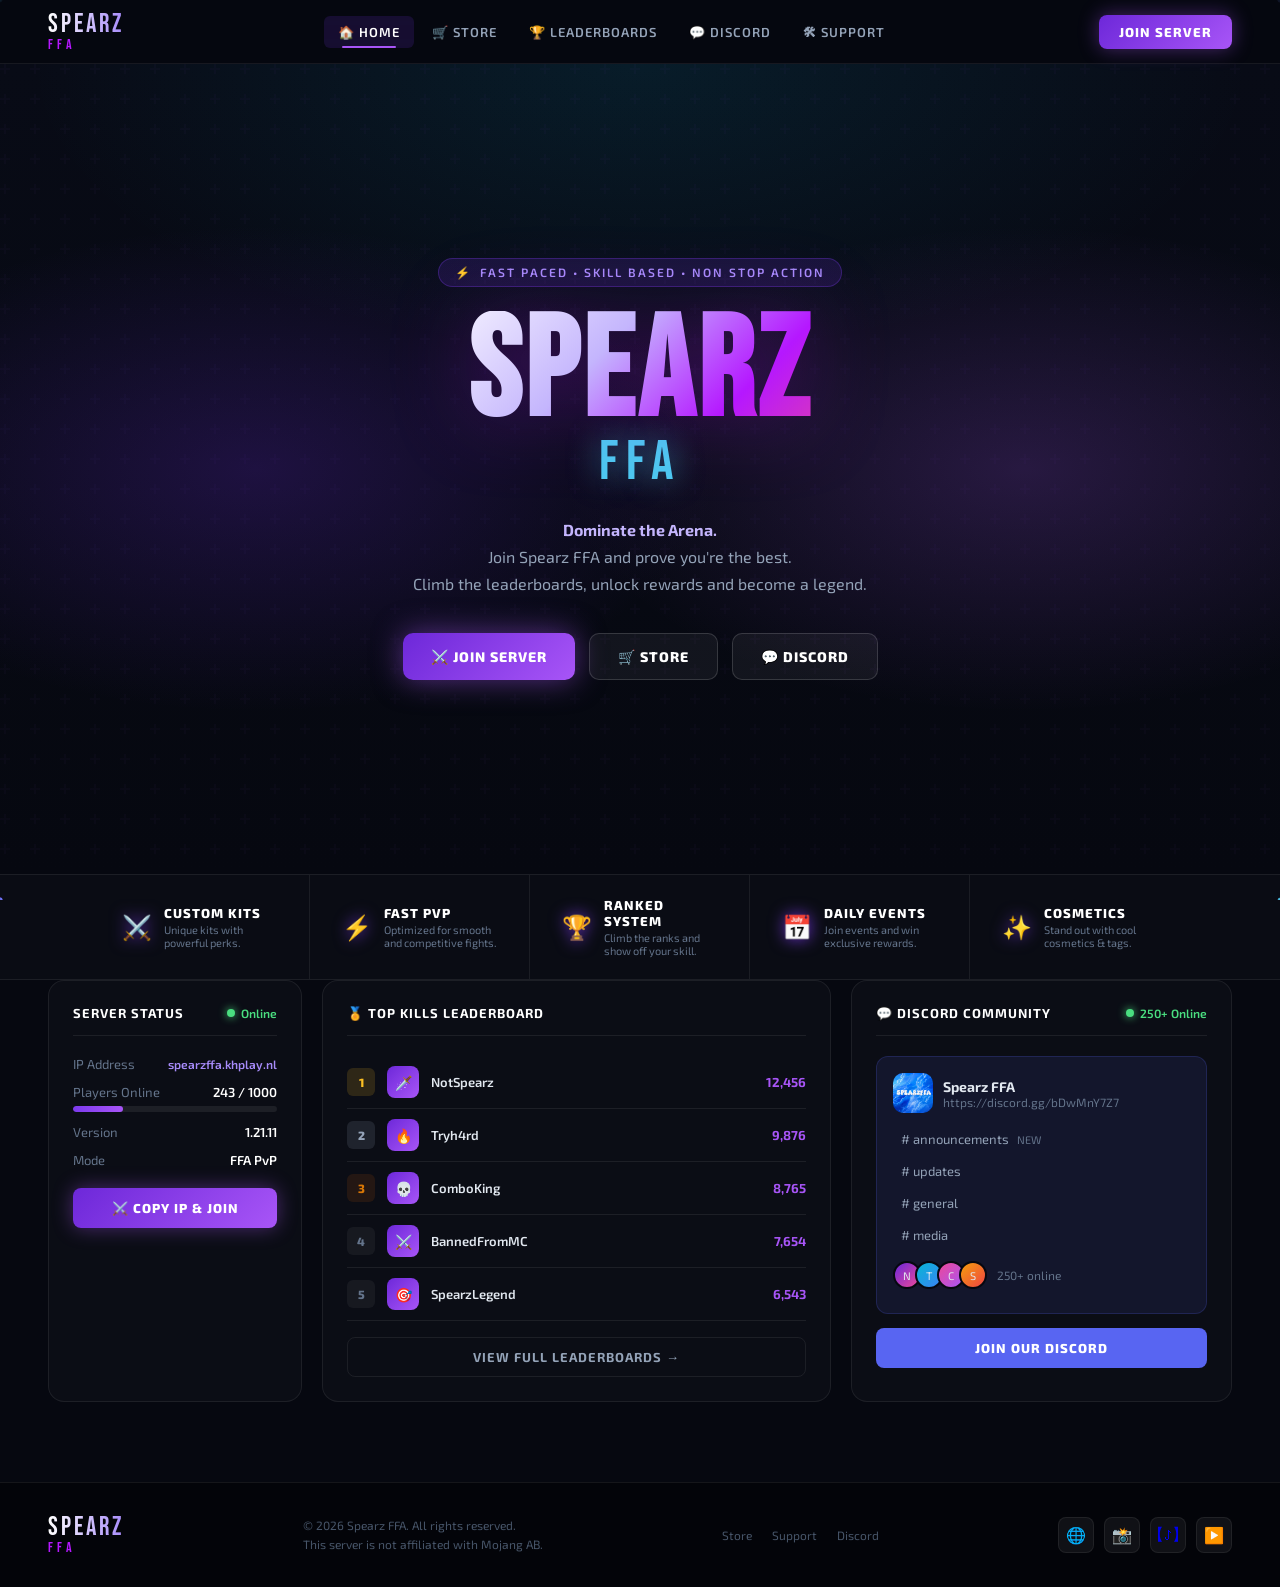
==== index.html @ f679a081 "Update index.html" ====
<!DOCTYPE html>
<html lang="nl">
<head>
<meta charset="UTF-8">
<meta name="viewport" content="width=device-width, initial-scale=1.0">
<title>Spearz FFA – Dominate the Arena</title>
<link href="https://fonts.googleapis.com/css2?family=Rajdhani:wght@400;600;700&family=Bebas+Neue&family=Exo+2:wght@400;600;800;900&display=swap" rel="stylesheet">
<style>
:root {
  --bg: #060810;
  --bg2: #080b16;
  --purple: #7c3aed;
  --purple2: #a855f7;
  --cyan: #06b6d4;
  --pink: #ec4899;
  --neon-purple: #b517ff;
  --neon-blue: #4cc9f0;
  --card-bg: rgba(255,255,255,0.03);
  --border: rgba(255,255,255,0.07);
  --text: #e2e8f0;
  --muted: #64748b;
}
*{margin:0;padding:0;box-sizing:border-box;}
html{scroll-behavior:smooth;}
body{background:var(--bg);color:var(--text);font-family:'Exo 2',sans-serif;overflow-x:hidden;}
#particles{position:fixed;top:0;left:0;width:100%;height:100%;pointer-events:none;z-index:0;}
nav{
  display:flex;align-items:center;justify-content:space-between;
  padding:0 48px;height:64px;
  background:rgba(6,8,16,0.85);
  backdrop-filter:blur(20px);
  border-bottom:1px solid var(--border);
  position:sticky;top:0;z-index:100;
}
.logo{display:flex;flex-direction:column;line-height:1;}
.logo-main{font-family:'Bebas Neue',sans-serif;font-size:26px;letter-spacing:3px;
  background:linear-gradient(90deg,#fff,#a78bfa);-webkit-background-clip:text;-webkit-text-fill-color:transparent;}
.logo-sub{font-family:'Bebas Neue',sans-serif;font-size:14px;letter-spacing:4px;color:var(--neon-purple);}
.nav-links{display:flex;gap:4px;}
.nav-links a{
  color:#94a3b8;text-decoration:none;font-size:13px;font-weight:600;letter-spacing:1px;text-transform:uppercase;
  padding:8px 14px;border-radius:6px;transition:all .2s;position:relative;
}
.nav-links a:hover,.nav-links a.active{color:#fff;background:rgba(124,58,237,0.15);}
.nav-links a.active::after{content:'';position:absolute;bottom:0;left:50%;transform:translateX(-50%);width:60%;height:2px;background:var(--purple2);border-radius:2px;}
.nav-right{display:flex;align-items:center;gap:10px;}
.btn-nav{
  padding:9px 20px;border-radius:8px;border:none;cursor:pointer;font-family:'Exo 2',sans-serif;
  font-weight:800;font-size:13px;letter-spacing:1px;text-transform:uppercase;text-decoration:none;
  background:linear-gradient(135deg,#6d28d9,#a855f7);color:#fff;
  box-shadow:0 0 20px rgba(168,85,247,0.4);transition:all .3s;
}
.btn-nav:hover{box-shadow:0 0 30px rgba(168,85,247,0.7);transform:translateY(-1px);}
.hero{
  position:relative;min-height:90vh;display:flex;align-items:center;justify-content:center;
  text-align:center;padding:80px 20px;overflow:hidden;z-index:1;
}
.hero-bg{
  position:absolute;inset:0;
  background:
    radial-gradient(ellipse 60% 50% at 20% 50%,rgba(99,40,200,0.25) 0%,transparent 60%),
    radial-gradient(ellipse 60% 50% at 80% 50%,rgba(168,85,247,0.2) 0%,transparent 60%),
    radial-gradient(ellipse 80% 60% at 50% 0%,rgba(6,182,212,0.1) 0%,transparent 60%),
    linear-gradient(180deg,#080b16 0%,#060810 100%);
  z-index:-1;
}
.hero-bg::before{
  content:'';position:absolute;inset:0;
  background:url("data:image/svg+xml,%3Csvg width='60' height='60' viewBox='0 0 60 60' xmlns='http://www.w3.org/2000/svg'%3E%3Cg fill='none' fill-rule='evenodd'%3E%3Cg fill='%237c3aed' fill-opacity='0.03'%3E%3Cpath d='M36 34v-4h-2v4h-4v2h4v4h2v-4h4v-2h-4zm0-30V0h-2v4h-4v2h4v4h2V6h4V4h-4zM6 34v-4H4v4H0v2h4v4h2v-4h4v-2H6zM6 4V0H4v4H0v2h4v4h2V6h4V4H6z'/%3E%3C/g%3E%3C/g%3E%3C/svg%3E");
}
.hero-badge{
  display:inline-flex;align-items:center;gap:8px;
  background:rgba(124,58,237,0.15);border:1px solid rgba(124,58,237,0.3);
  padding:6px 16px;border-radius:20px;font-size:12px;font-weight:600;letter-spacing:2px;
  color:#a78bfa;text-transform:uppercase;margin-bottom:24px;
}
.hero-badge::before{content:'⚡';}
.hero h1{
  font-family:'Bebas Neue',sans-serif;
  font-size:clamp(70px,12vw,140px);
  line-height:.9;letter-spacing:4px;
  background:linear-gradient(135deg,#fff 0%,#c4b5fd 40%,var(--neon-purple) 70%,var(--pink) 100%);
  -webkit-background-clip:text;-webkit-text-fill-color:transparent;
  filter:drop-shadow(0 0 40px rgba(181,23,255,0.3));
  animation:heroGlow 3s ease-in-out infinite alternate;
}
@keyframes heroGlow{
  from{filter:drop-shadow(0 0 30px rgba(181,23,255,0.3));}
  to{filter:drop-shadow(0 0 60px rgba(76,201,240,0.4));}
}
.hero-sub{
  font-family:'Bebas Neue',sans-serif;font-size:clamp(30px,5vw,56px);
  letter-spacing:8px;color:var(--neon-blue);margin-top:-8px;
  text-shadow:0 0 30px rgba(76,201,240,0.6);
}
.hero-desc{color:#94a3b8;font-size:16px;max-width:480px;margin:20px auto 0;line-height:1.7;}
.hero-desc strong{color:#c4b5fd;}
.hero-ctas{display:flex;gap:14px;justify-content:center;flex-wrap:wrap;margin-top:36px;}
.btn-primary{
  display:inline-flex;align-items:center;gap:8px;
  padding:14px 28px;border-radius:10px;border:none;cursor:pointer;
  font-family:'Exo 2',sans-serif;font-weight:800;font-size:14px;letter-spacing:1px;text-transform:uppercase;
  text-decoration:none;color:#fff;
  background:linear-gradient(135deg,#6d28d9,#a855f7);
  box-shadow:0 0 30px rgba(168,85,247,0.5);transition:all .3s;
}
.btn-primary:hover{box-shadow:0 0 50px rgba(168,85,247,0.8);transform:translateY(-2px);}
.btn-secondary{
  display:inline-flex;align-items:center;gap:8px;
  padding:14px 28px;border-radius:10px;cursor:pointer;
  font-family:'Exo 2',sans-serif;font-weight:800;font-size:14px;letter-spacing:1px;text-transform:uppercase;
  text-decoration:none;color:#fff;
  background:rgba(255,255,255,0.05);border:1px solid rgba(255,255,255,0.15);transition:all .3s;
}
.btn-secondary:hover{background:rgba(255,255,255,0.1);transform:translateY(-2px);}
.features-bar{
  display:flex;justify-content:center;flex-wrap:wrap;gap:0;
  background:rgba(255,255,255,0.02);border-top:1px solid var(--border);border-bottom:1px solid var(--border);
  position:relative;z-index:1;
}
.feature-item{
  display:flex;align-items:center;gap:12px;
  padding:22px 32px;border-right:1px solid var(--border);
  flex:1;min-width:160px;max-width:220px;
}
.feature-item:last-child{border-right:none;}
.feature-icon{font-size:24px;filter:drop-shadow(0 0 8px rgba(124,58,237,0.8));}
.feature-title{font-size:13px;font-weight:800;letter-spacing:1px;text-transform:uppercase;color:#fff;}
.feature-desc{font-size:11px;color:#64748b;margin-top:2px;}
.section{padding:80px 48px;position:relative;z-index:1;}
.section-label{font-size:11px;font-weight:700;letter-spacing:3px;text-transform:uppercase;color:var(--purple2);margin-bottom:8px;text-align:center;}
.section-title{font-family:'Bebas Neue',sans-serif;font-size:clamp(36px,5vw,52px);letter-spacing:3px;text-align:center;margin-bottom:40px;color:#fff;}
.section-title span{background:linear-gradient(90deg,var(--neon-blue),var(--neon-purple));-webkit-background-clip:text;-webkit-text-fill-color:transparent;}
.panels{display:grid;grid-template-columns:1fr 2fr 1.5fr;gap:20px;padding:0 48px 80px;position:relative;z-index:1;}
@media(max-width:900px){.panels{grid-template-columns:1fr;}}
.panel{background:rgba(255,255,255,0.025);border:1px solid var(--border);border-radius:16px;padding:24px;}
.panel-header{display:flex;align-items:center;justify-content:space-between;margin-bottom:20px;padding-bottom:14px;border-bottom:1px solid var(--border);}
.panel-title{font-size:13px;font-weight:700;letter-spacing:1px;text-transform:uppercase;color:#fff;}
.status-online{display:flex;align-items:center;gap:6px;font-size:12px;color:#4ade80;font-weight:600;}
.status-dot{width:8px;height:8px;background:#4ade80;border-radius:50%;box-shadow:0 0 8px #4ade80;animation:pulse 2s infinite;}
@keyframes pulse{0%,100%{opacity:1;}50%{opacity:.4;}}
.server-info{display:flex;flex-direction:column;gap:12px;}
.server-row{display:flex;justify-content:space-between;align-items:center;font-size:13px;}
.server-row .label{color:#64748b;}
.server-row .value{color:#fff;font-weight:600;}
.progress-bar{height:6px;background:rgba(255,255,255,0.07);border-radius:3px;margin-top:6px;overflow:hidden;}
.progress-fill{height:100%;background:linear-gradient(90deg,var(--purple),var(--purple2));border-radius:3px;}
.btn-join{
  width:100%;margin-top:20px;padding:12px;border-radius:8px;border:none;cursor:pointer;
  font-family:'Exo 2',sans-serif;font-weight:800;font-size:13px;letter-spacing:1px;text-transform:uppercase;
  background:linear-gradient(135deg,#6d28d9,#a855f7);color:#fff;
  box-shadow:0 0 20px rgba(168,85,247,0.4);transition:all .3s;
}
.btn-join:hover{box-shadow:0 0 30px rgba(168,85,247,0.7);}
.lb-row{display:flex;align-items:center;gap:12px;padding:10px 0;border-bottom:1px solid var(--border);}
.lb-row:last-child{border-bottom:none;}
.lb-rank{width:28px;height:28px;border-radius:6px;display:flex;align-items:center;justify-content:center;font-size:12px;font-weight:800;background:rgba(255,255,255,0.05);color:#64748b;}
.lb-rank.gold{background:rgba(251,191,36,0.15);color:#fbbf24;}
.lb-rank.silver{background:rgba(148,163,184,0.15);color:#94a3b8;}
.lb-rank.bronze{background:rgba(180,83,9,0.15);color:#d97706;}
.lb-avatar{width:32px;height:32px;border-radius:8px;background:linear-gradient(135deg,#6d28d9,#a855f7);display:flex;align-items:center;justify-content:center;font-size:14px;}
.lb-name{flex:1;font-size:13px;font-weight:600;color:#e2e8f0;}
.lb-kills{font-size:13px;font-weight:700;color:var(--purple2);}
.btn-view-all{
  width:100%;margin-top:16px;padding:11px;border-radius:8px;cursor:pointer;
  font-family:'Exo 2',sans-serif;font-weight:700;font-size:13px;letter-spacing:1px;text-transform:uppercase;
  background:transparent;color:#94a3b8;border:1px solid var(--border);transition:all .3s;text-decoration:none;display:block;text-align:center;
}
.btn-view-all:hover{border-color:var(--purple2);color:#fff;}
.discord-card{background:rgba(88,101,242,0.1);border:1px solid rgba(88,101,242,0.2);border-radius:12px;padding:16px;margin-bottom:14px;}
.discord-head{display:flex;align-items:center;gap:10px;margin-bottom:12px;}
.discord-head img{width:40px;height:40px;border-radius:10px;object-fit:cover;}
.discord-name{font-weight:700;font-size:14px;}
.discord-link{font-size:12px;color:#64748b;}
.discord-channels{display:flex;flex-direction:column;gap:4px;}
.dc-ch{display:flex;align-items:center;gap:8px;padding:6px 8px;border-radius:6px;font-size:13px;color:#94a3b8;}
.dc-ch:hover{background:rgba(255,255,255,0.05);cursor:pointer;}
.dc-ch span{font-size:11px;color:#64748b;}
.online-users{display:flex;gap:-4px;margin:12px 0 8px;}
.mini-avatar{width:28px;height:28px;border-radius:50%;background:linear-gradient(135deg,#6d28d9,#ec4899);border:2px solid var(--bg);display:flex;align-items:center;justify-content:center;font-size:11px;margin-right:-6px;}
.online-count{font-size:12px;color:#64748b;margin-left:16px;align-self:center;}
.btn-discord{
  width:100%;padding:12px;border-radius:8px;border:none;cursor:pointer;
  font-family:'Exo 2',sans-serif;font-weight:800;font-size:13px;letter-spacing:1px;text-transform:uppercase;
  background:#5865f2;color:#fff;transition:all .3s;text-decoration:none;display:block;text-align:center;
}
.btn-discord:hover{background:#4752c4;box-shadow:0 0 20px rgba(88,101,242,0.5);}
footer{
  background:rgba(0,0,0,0.4);border-top:1px solid var(--border);
  padding:32px 48px;display:flex;align-items:center;justify-content:space-between;flex-wrap:wrap;gap:16px;
  position:relative;z-index:1;
}
.footer-text{font-size:12px;color:#475569;line-height:1.6;}
.footer-links{display:flex;gap:20px;}
.footer-links a{font-size:12px;color:#475569;text-decoration:none;transition:color .2s;}
.footer-links a:hover{color:#a78bfa;}
.footer-socials{display:flex;gap:10px;}
.social-btn{
  width:36px;height:36px;border-radius:8px;background:rgba(255,255,255,0.05);border:1px solid var(--border);
  display:flex;align-items:center;justify-content:center;font-size:16px;cursor:pointer;
  text-decoration:none;transition:all .2s;
}
.social-btn:hover{background:rgba(124,58,237,0.2);border-color:var(--purple2);}
</style>
</head>
<body>
<canvas id="particles"></canvas>
<nav>
  <div class="logo">
    <span class="logo-main">SPEARZ</span>
    <span class="logo-sub">FFA</span>
  </div>
  <div class="nav-links">
    <a href="index.html" class="active">🏠 Home</a>
    <a href="store.html">🛒 Store</a>
    <a href="leaderboard.html">🏆 Leaderboards</a>
    <a href="discord.html">💬 Discord</a>
    <a href="support.html">🛠 Support</a>
  </div>
  <div class="nav-right">
    <a href="discord.html" class="btn-nav">Join Server</a>
  </div>
</nav>
<section class="hero">
  <div class="hero-bg"></div>
  <div>
    <div class="hero-badge">Fast Paced • Skill Based • Non Stop Action</div>
    <h1>SPEARZ</h1>
    <div class="hero-sub">FFA</div>
    <p class="hero-desc"><strong>Dominate the Arena.</strong><br>Join Spearz FFA and prove you're the best.<br>Climb the leaderboards, unlock rewards and become a legend.</p>
    <div class="hero-ctas">
      <a href="#" class="btn-primary">⚔️ Join Server</a>
      <a href="store.html" class="btn-secondary">🛒 Store</a>
      <a href="discord.html" class="btn-secondary">💬 Discord</a>
    </div>
  </div>
</section>
<div class="features-bar">
  <div class="feature-item"><span class="feature-icon">⚔️</span><div><div class="feature-title">Custom Kits</div><div class="feature-desc">Unique kits with powerful perks.</div></div></div>
  <div class="feature-item"><span class="feature-icon">⚡</span><div><div class="feature-title">Fast PvP</div><div class="feature-desc">Optimized for smooth and competitive fights.</div></div></div>
  <div class="feature-item"><span class="feature-icon">🏆</span><div><div class="feature-title">Ranked System</div><div class="feature-desc">Climb the ranks and show off your skill.</div></div></div>
  <div class="feature-item"><span class="feature-icon">📅</span><div><div class="feature-title">Daily Events</div><div class="feature-desc">Join events and win exclusive rewards.</div></div></div>
  <div class="feature-item" style="border-right:none;"><span class="feature-icon">✨</span><div><div class="feature-title">Cosmetics</div><div class="feature-desc">Stand out with cool cosmetics & tags.</div></div></div>
</div>
<div class="panels">
  <div class="panel">
    <div class="panel-header"><span class="panel-title">Server Status</span><span class="status-online"><span class="status-dot"></span> Online</span></div>
    <div class="server-info">
      <div class="server-row"><span class="label">IP Address</span><span class="value" style="font-size:12px;color:#a78bfa;">spearzffa.khplay.nl</span></div>
      <div><div class="server-row"><span class="label">Players Online</span><span class="value">243 / 1000</span></div><div class="progress-bar"><div class="progress-fill" style="width:24.3%"></div></div></div>
      <div class="server-row"><span class="label">Version</span><span class="value">1.21.11</span></div>
      <div class="server-row"><span class="label">Mode</span><span class="value">FFA PvP</span></div>
    </div>
    <button class="btn-join" onclick="navigator.clipboard.writeText('spearzffa.khplay.nl');this.textContent='✅ Copied!';setTimeout(()=>this.textContent='⚔️ Copy IP & Join',1500)">⚔️ Copy IP & Join</button>
  </div>
  <div class="panel">
    <div class="panel-header"><span class="panel-title">🏅 Top Kills Leaderboard</span></div>
    <div class="lb-row"><div class="lb-rank gold">1</div><div class="lb-avatar">🗡️</div><div class="lb-name">NotSpearz</div><div class="lb-kills">12,456</div></div>
    <div class="lb-row"><div class="lb-rank silver">2</div><div class="lb-avatar">🔥</div><div class="lb-name">Tryh4rd</div><div class="lb-kills">9,876</div></div>
    <div class="lb-row"><div class="lb-rank bronze">3</div><div class="lb-avatar">💀</div><div class="lb-name">ComboKing</div><div class="lb-kills">8,765</div></div>
    <div class="lb-row"><div class="lb-rank">4</div><div class="lb-avatar">⚔️</div><div class="lb-name">BannedFromMC</div><div class="lb-kills">7,654</div></div>
    <div class="lb-row"><div class="lb-rank">5</div><div class="lb-avatar">🎯</div><div class="lb-name">SpearzLegend</div><div class="lb-kills">6,543</div></div>
    <a href="leaderboard.html" class="btn-view-all">View Full Leaderboards →</a>
  </div>
  <div class="panel">
    <div class="panel-header"><span class="panel-title">💬 Discord Community</span><span class="status-online"><span class="status-dot"></span> 250+ Online</span></div>
    <div class="discord-card">
      <div class="discord-head">
        <img src="spearzffa.png" alt="Spearz FFA">
        <div>
          <div class="discord-name">Spearz FFA</div>
          <div class="discord-link">https://discord.gg/bDwMnY7Z7</div>
        </div>
      </div>
      <div class="discord-channels">
        <div class="dc-ch"># announcements <span>NEW</span></div>
        <div class="dc-ch"># updates</div>
        <div class="dc-ch"># general</div>
        <div class="dc-ch"># media</div>
      </div>
      <div class="online-users">
        <div class="mini-avatar">N</div>
        <div class="mini-avatar" style="background:linear-gradient(135deg,#06b6d4,#3b82f6)">T</div>
        <div class="mini-avatar" style="background:linear-gradient(135deg,#ec4899,#a855f7)">C</div>
        <div class="mini-avatar" style="background:linear-gradient(135deg,#f59e0b,#ef4444)">S</div>
        <span class="online-count"> 250+ online</span>
      </div>
    </div>
    <a href="discord.html" class="btn-discord">Join Our Discord</a>
  </div>
</div>
<footer>
  <div class="logo"><span class="logo-main">SPEARZ</span><span class="logo-sub">FFA</span></div>
  <div class="footer-text">© 2026 Spearz FFA. All rights reserved.<br>This server is not affiliated with Mojang AB.</div>
  <div class="footer-links"><a href="store.html">Store</a><a href="support.html">Support</a><a href="discord.html">Discord</a></div>
  <div class="footer-socials">
    <a class="social-btn" href="discord.html">🌐</a>
    <a class="social-btn" href="instagamspearz">📸</a>
    <a class="social-btn" href="tiktokspearz">【ꚠ】</a>
    <a class="social-btn" href="youtubespearz">▶️</a>
  </div>
</footer>
<script>
const canvas = document.getElementById('particles');
const ctx = canvas.getContext('2d');
canvas.width = window.innerWidth;
canvas.height = window.innerHeight;
window.addEventListener('resize', () => { canvas.width = window.innerWidth; canvas.height = window.innerHeight; });
const particles = Array.from({length: 60}, () => ({
  x: Math.random() * canvas.width, y: Math.random() * canvas.height,
  r: Math.random() * 2 + 0.5, vx: (Math.random() - 0.5) * 0.3, vy: (Math.random() - 0.5) * 0.3,
  color: Math.random() > 0.5 ? 'rgba(124,58,237,' : 'rgba(76,201,240,', opacity: Math.random() * 0.5 + 0.1
}));
function animateParticles() {
  ctx.clearRect(0, 0, canvas.width, canvas.height);
  particles.forEach(p => {
    p.x += p.vx; p.y += p.vy;
    if (p.x < 0) p.x = canvas.width; if (p.x > canvas.width) p.x = 0;
    if (p.y < 0) p.y = canvas.height; if (p.y > canvas.height) p.y = 0;
    ctx.beginPath(); ctx.arc(p.x, p.y, p.r, 0, Math.PI * 2);
    ctx.fillStyle = p.color + p.opacity + ')'; ctx.fill();
  });
  requestAnimationFrame(animateParticles);
}
animateParticles();
</script>
</body>
</html>
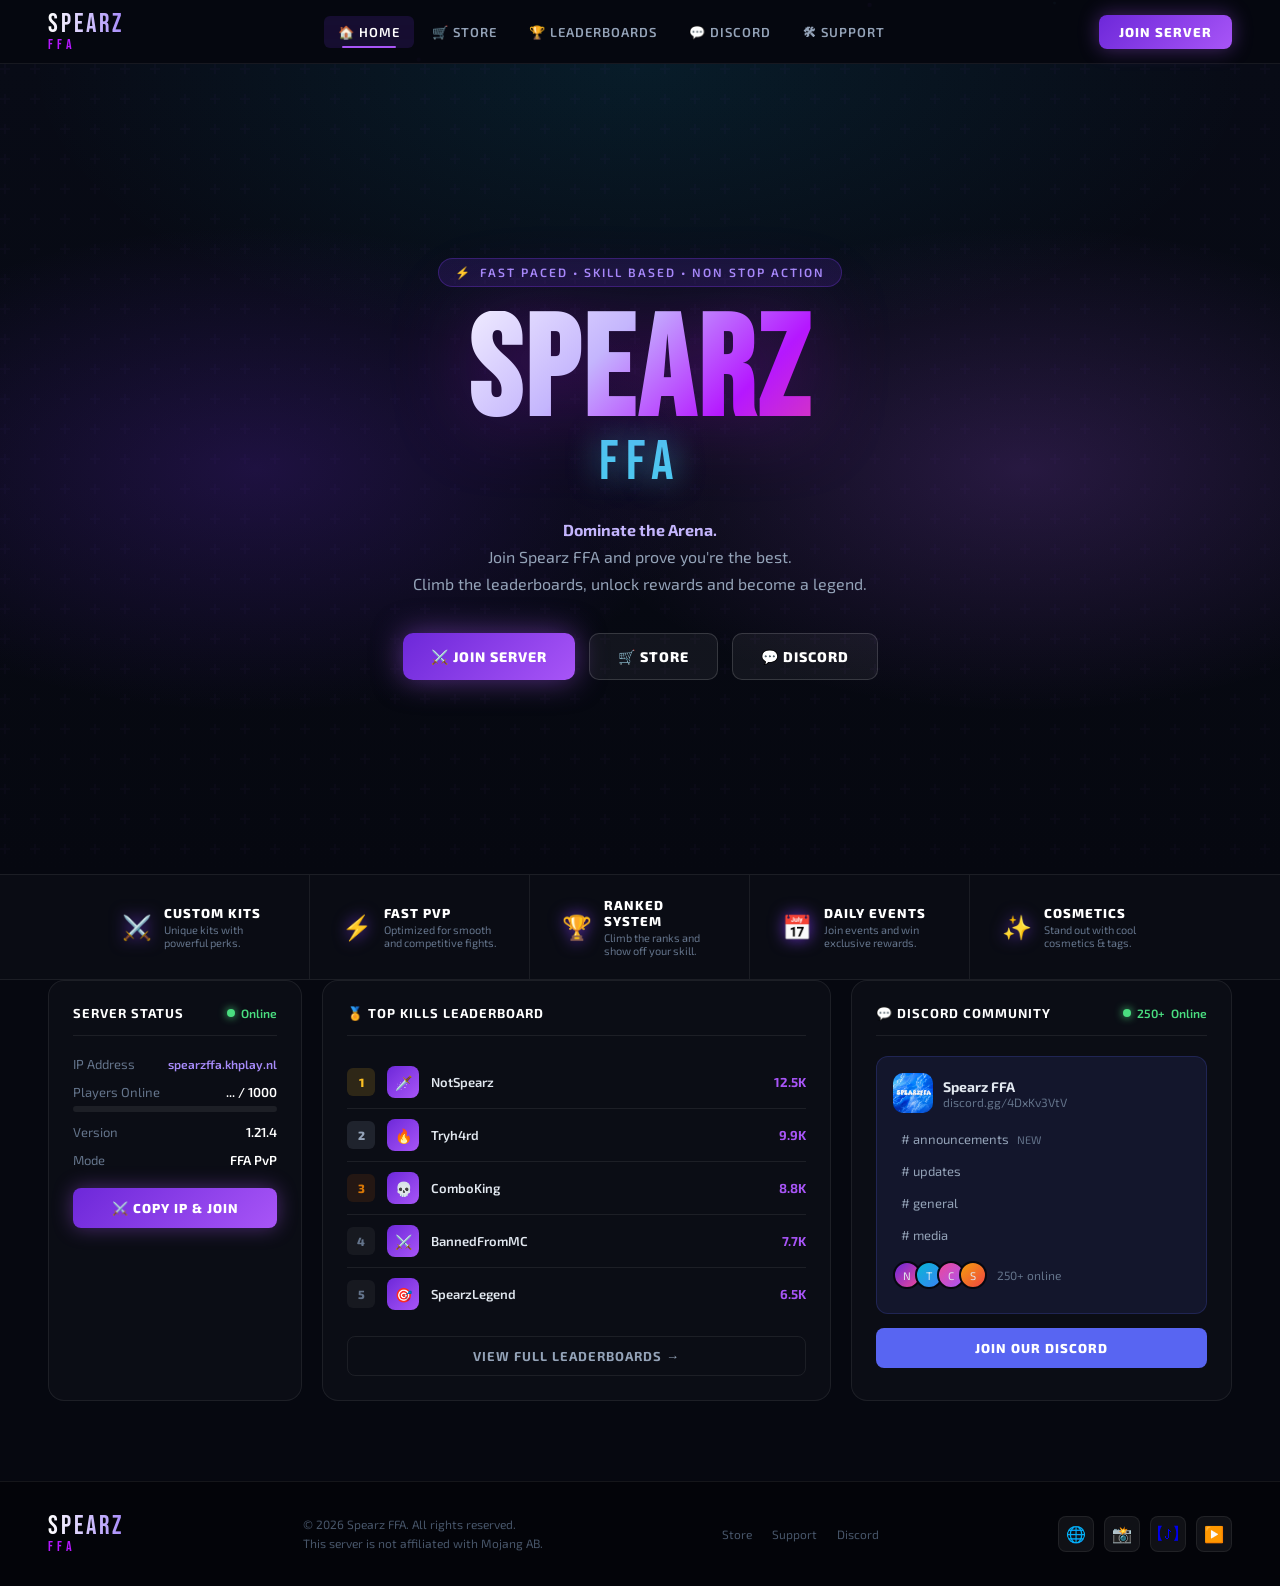
==== commit 5c48d88e: "Update index.html" ====
--- a/index.html
+++ b/index.html
@@ -138,13 +138,15 @@
 .panel-title{font-size:13px;font-weight:700;letter-spacing:1px;text-transform:uppercase;color:#fff;}
 .status-online{display:flex;align-items:center;gap:6px;font-size:12px;color:#4ade80;font-weight:600;}
 .status-dot{width:8px;height:8px;background:#4ade80;border-radius:50%;box-shadow:0 0 8px #4ade80;animation:pulse 2s infinite;}
+.status-offline{display:flex;align-items:center;gap:6px;font-size:12px;color:#f87171;font-weight:600;}
+.status-dot-off{width:8px;height:8px;background:#f87171;border-radius:50%;animation:pulse 2s infinite;}
 @keyframes pulse{0%,100%{opacity:1;}50%{opacity:.4;}}
 .server-info{display:flex;flex-direction:column;gap:12px;}
 .server-row{display:flex;justify-content:space-between;align-items:center;font-size:13px;}
 .server-row .label{color:#64748b;}
-.server-row .value{color:#fff;font-weight:600;}
+.server-row .value{color:#fff;font-weight:600;transition:color .4s;}
 .progress-bar{height:6px;background:rgba(255,255,255,0.07);border-radius:3px;margin-top:6px;overflow:hidden;}
-.progress-fill{height:100%;background:linear-gradient(90deg,var(--purple),var(--purple2));border-radius:3px;}
+.progress-fill{height:100%;background:linear-gradient(90deg,var(--purple),var(--purple2));border-radius:3px;transition:width 1s ease;}
 .btn-join{
   width:100%;margin-top:20px;padding:12px;border-radius:8px;border:none;cursor:pointer;
   font-family:'Exo 2',sans-serif;font-weight:800;font-size:13px;letter-spacing:1px;text-transform:uppercase;
@@ -161,6 +163,8 @@
 .lb-avatar{width:32px;height:32px;border-radius:8px;background:linear-gradient(135deg,#6d28d9,#a855f7);display:flex;align-items:center;justify-content:center;font-size:14px;}
 .lb-name{flex:1;font-size:13px;font-weight:600;color:#e2e8f0;}
 .lb-kills{font-size:13px;font-weight:700;color:var(--purple2);}
+@keyframes killFlash{0%{color:#4ade80;transform:scale(1.2);}100%{color:var(--purple2);transform:scale(1);}}
+.kill-flash{animation:killFlash .6s ease forwards;}
 .btn-view-all{
   width:100%;margin-top:16px;padding:11px;border-radius:8px;cursor:pointer;
   font-family:'Exo 2',sans-serif;font-weight:700;font-size:13px;letter-spacing:1px;text-transform:uppercase;
@@ -243,33 +247,60 @@
   <div class="feature-item" style="border-right:none;"><span class="feature-icon">✨</span><div><div class="feature-title">Cosmetics</div><div class="feature-desc">Stand out with cool cosmetics & tags.</div></div></div>
 </div>
 <div class="panels">
+
+  <!-- ═══ PANEL 1: SERVER STATUS ═══ -->
   <div class="panel">
-    <div class="panel-header"><span class="panel-title">Server Status</span><span class="status-online"><span class="status-dot"></span> Online</span></div>
+    <div class="panel-header">
+      <span class="panel-title">Server Status</span>
+      <span id="mc-status-badge" class="status-online"><span class="status-dot"></span> Online</span>
+    </div>
     <div class="server-info">
-      <div class="server-row"><span class="label">IP Address</span><span class="value" style="font-size:12px;color:#a78bfa;">spearzffa.khplay.nl</span></div>
-      <div><div class="server-row"><span class="label">Players Online</span><span class="value">243 / 1000</span></div><div class="progress-bar"><div class="progress-fill" style="width:24.3%"></div></div></div>
-      <div class="server-row"><span class="label">Version</span><span class="value">1.21.11</span></div>
+      <div class="server-row">
+        <span class="label">IP Address</span>
+        <span class="value" style="font-size:12px;color:#a78bfa;">spearzffa.khplay.nl</span>
+      </div>
+      <div>
+        <div class="server-row">
+          <span class="label">Players Online</span>
+          <span class="value" id="mc-player-count">... / 1000</span>
+        </div>
+        <div class="progress-bar"><div class="progress-fill" id="mc-progress" style="width:0%"></div></div>
+      </div>
+      <div class="server-row">
+        <span class="label">Version</span>
+        <span class="value" id="mc-version">1.21.4</span>
+      </div>
       <div class="server-row"><span class="label">Mode</span><span class="value">FFA PvP</span></div>
     </div>
     <button class="btn-join" onclick="navigator.clipboard.writeText('spearzffa.khplay.nl');this.textContent='✅ Copied!';setTimeout(()=>this.textContent='⚔️ Copy IP & Join',1500)">⚔️ Copy IP & Join</button>
   </div>
+
+  <!-- ═══ PANEL 2: LEADERBOARD ═══ -->
   <div class="panel">
     <div class="panel-header"><span class="panel-title">🏅 Top Kills Leaderboard</span></div>
-    <div class="lb-row"><div class="lb-rank gold">1</div><div class="lb-avatar">🗡️</div><div class="lb-name">NotSpearz</div><div class="lb-kills">12,456</div></div>
-    <div class="lb-row"><div class="lb-rank silver">2</div><div class="lb-avatar">🔥</div><div class="lb-name">Tryh4rd</div><div class="lb-kills">9,876</div></div>
-    <div class="lb-row"><div class="lb-rank bronze">3</div><div class="lb-avatar">💀</div><div class="lb-name">ComboKing</div><div class="lb-kills">8,765</div></div>
-    <div class="lb-row"><div class="lb-rank">4</div><div class="lb-avatar">⚔️</div><div class="lb-name">BannedFromMC</div><div class="lb-kills">7,654</div></div>
-    <div class="lb-row"><div class="lb-rank">5</div><div class="lb-avatar">🎯</div><div class="lb-name">SpearzLegend</div><div class="lb-kills">6,543</div></div>
+    <div id="lb-list">
+      <!-- filled by JS -->
+      <div class="lb-row"><div class="lb-rank gold">1</div><div class="lb-avatar">🗡️</div><div class="lb-name">NotSpearz</div><div class="lb-kills">12,456</div></div>
+      <div class="lb-row"><div class="lb-rank silver">2</div><div class="lb-avatar">🔥</div><div class="lb-name">Tryh4rd</div><div class="lb-kills">9,876</div></div>
+      <div class="lb-row"><div class="lb-rank bronze">3</div><div class="lb-avatar">💀</div><div class="lb-name">ComboKing</div><div class="lb-kills">8,765</div></div>
+      <div class="lb-row"><div class="lb-rank">4</div><div class="lb-avatar">⚔️</div><div class="lb-name">BannedFromMC</div><div class="lb-kills">7,654</div></div>
+      <div class="lb-row"><div class="lb-rank">5</div><div class="lb-avatar">🎯</div><div class="lb-name">SpearzLegend</div><div class="lb-kills">6,543</div></div>
+    </div>
     <a href="leaderboard.html" class="btn-view-all">View Full Leaderboards →</a>
   </div>
+
+  <!-- ═══ PANEL 3: DISCORD ═══ -->
   <div class="panel">
-    <div class="panel-header"><span class="panel-title">💬 Discord Community</span><span class="status-online"><span class="status-dot"></span> 250+ Online</span></div>
+    <div class="panel-header">
+      <span class="panel-title">💬 Discord Community</span>
+      <span class="status-online"><span class="status-dot"></span> <span id="dc-badge">250+</span> Online</span>
+    </div>
     <div class="discord-card">
       <div class="discord-head">
         <img src="spearzffa.png" alt="Spearz FFA">
         <div>
           <div class="discord-name">Spearz FFA</div>
-          <div class="discord-link">https://discord.gg/bDwMnY7Z7</div>
+          <div class="discord-link">discord.gg/4DxKv3VtV</div>
         </div>
       </div>
       <div class="discord-channels">
@@ -283,11 +314,12 @@
         <div class="mini-avatar" style="background:linear-gradient(135deg,#06b6d4,#3b82f6)">T</div>
         <div class="mini-avatar" style="background:linear-gradient(135deg,#ec4899,#a855f7)">C</div>
         <div class="mini-avatar" style="background:linear-gradient(135deg,#f59e0b,#ef4444)">S</div>
-        <span class="online-count"> 250+ online</span>
+        <span class="online-count" id="dc-count"> 250+ online</span>
       </div>
     </div>
-    <a href="discord.html" class="btn-discord">Join Our Discord</a>
-  </div>
+    <a href="https://discord.gg/4DxKv3VtV" target="_blank" class="btn-discord">Join Our Discord</a>
+  </div>
+
 </div>
 <footer>
   <div class="logo"><span class="logo-main">SPEARZ</span><span class="logo-sub">FFA</span></div>
@@ -301,28 +333,198 @@
   </div>
 </footer>
 <script>
+/* ─── PARTICLES ─────────────────────────────────────────── */
 const canvas = document.getElementById('particles');
 const ctx = canvas.getContext('2d');
-canvas.width = window.innerWidth;
-canvas.height = window.innerHeight;
-window.addEventListener('resize', () => { canvas.width = window.innerWidth; canvas.height = window.innerHeight; });
-const particles = Array.from({length: 60}, () => ({
-  x: Math.random() * canvas.width, y: Math.random() * canvas.height,
-  r: Math.random() * 2 + 0.5, vx: (Math.random() - 0.5) * 0.3, vy: (Math.random() - 0.5) * 0.3,
-  color: Math.random() > 0.5 ? 'rgba(124,58,237,' : 'rgba(76,201,240,', opacity: Math.random() * 0.5 + 0.1
+canvas.width = window.innerWidth; canvas.height = window.innerHeight;
+window.addEventListener('resize',()=>{canvas.width=window.innerWidth;canvas.height=window.innerHeight;});
+const particles = Array.from({length:60},()=>({
+  x:Math.random()*canvas.width, y:Math.random()*canvas.height,
+  r:Math.random()*2+0.5, vx:(Math.random()-.5)*.3, vy:(Math.random()-.5)*.3,
+  color:Math.random()>.5?'rgba(124,58,237,':'rgba(76,201,240,', opacity:Math.random()*.5+.1
 }));
-function animateParticles() {
-  ctx.clearRect(0, 0, canvas.width, canvas.height);
-  particles.forEach(p => {
-    p.x += p.vx; p.y += p.vy;
-    if (p.x < 0) p.x = canvas.width; if (p.x > canvas.width) p.x = 0;
-    if (p.y < 0) p.y = canvas.height; if (p.y > canvas.height) p.y = 0;
-    ctx.beginPath(); ctx.arc(p.x, p.y, p.r, 0, Math.PI * 2);
-    ctx.fillStyle = p.color + p.opacity + ')'; ctx.fill();
+function animateParticles(){
+  ctx.clearRect(0,0,canvas.width,canvas.height);
+  particles.forEach(p=>{
+    p.x+=p.vx; p.y+=p.vy;
+    if(p.x<0)p.x=canvas.width; if(p.x>canvas.width)p.x=0;
+    if(p.y<0)p.y=canvas.height; if(p.y>canvas.height)p.y=0;
+    ctx.beginPath(); ctx.arc(p.x,p.y,p.r,0,Math.PI*2);
+    ctx.fillStyle=p.color+p.opacity+')'; ctx.fill();
   });
   requestAnimationFrame(animateParticles);
 }
 animateParticles();
+
+/* ═══════════════════════════════════════════════════════════
+   1.  MINECRAFT — live player count
+   API: api.mcstatus.io  (CORS-enabled, no key needed)
+   Fallback: api.mcsrvstat.us/3  (second attempt)
+   Interval: every 30 seconds
+═══════════════════════════════════════════════════════════ */
+const MC_IP  = 'spearzffa.khplay.nl';
+const MC_MAX = 1000;
+let prevPlayers = null;
+
+async function fetchMC() {
+  const badge    = document.getElementById('mc-status-badge');
+  const countEl  = document.getElementById('mc-player-count');
+  const bar      = document.getElementById('mc-progress');
+  const verEl    = document.getElementById('mc-version');
+
+  /* Try two public APIs — first one that responds wins */
+  const APIS = [
+    {
+      url:   `https://api.mcstatus.io/v2/status/java/${MC_IP}`,
+      adapt: d => ({ online: d.online, players: d.players?.online ?? 0, max: d.players?.max ?? MC_MAX, ver: d.version?.name_clean ?? null })
+    },
+    {
+      url:   `https://api.mcsrvstat.us/3/${MC_IP}`,
+      adapt: d => ({ online: d.online, players: d.players?.online ?? 0, max: d.players?.max ?? MC_MAX, ver: d.version ?? null })
+    }
+  ];
+
+  for (const api of APIS) {
+    try {
+      const r = await fetch(api.url, { cache: 'no-store' });
+      if (!r.ok) continue;
+      const raw  = await r.json();
+      const data = api.adapt(raw);
+
+      if (data.online) {
+        badge.className = 'status-online';
+        badge.innerHTML = '<span class="status-dot"></span> Online';
+
+        /* Flash green/red when count changes */
+        if (prevPlayers !== null && data.players !== prevPlayers) {
+          countEl.style.color = data.players > prevPlayers ? '#4ade80' : '#f87171';
+          setTimeout(() => { countEl.style.color = '#fff'; }, 900);
+        }
+        prevPlayers = data.players;
+        countEl.textContent = `${data.players} / ${data.max}`;
+        bar.style.width     = `${Math.min(data.players / data.max * 100, 100)}%`;
+        if (data.ver) verEl.textContent = data.ver;
+      } else {
+        badge.className = 'status-offline';
+        badge.innerHTML = '<span class="status-dot-off"></span> Offline';
+        countEl.textContent = '0 / ' + MC_MAX;
+        bar.style.width = '0%';
+      }
+      return; /* success — stop loop */
+    } catch(_) { /* try next */ }
+  }
+}
+
+fetchMC();
+setInterval(fetchMC, 30_000);
+
+/* ═══════════════════════════════════════════════════════════
+   2.  LEADERBOARD — top kills
+   ─────────────────────────────────────────────────────────
+   HOW TO CONNECT YOUR OWN SERVER DATA:
+   Set KILLS_URL to a JSON endpoint your Minecraft server
+   or hosting panel exposes.  Expected format:
+     [ {"name":"Player1","kills":1234}, ... ]   (sorted desc)
+
+   Plugins that can produce this:
+     • LeaderHeads  +  a tiny HTTP-export script
+     • PlayerStats  +  custom endpoint
+     • Any plugin that can write stats to a JSON file
+       served by e.g. Apache/Nginx on the same host
+
+   Leave KILLS_URL = null to keep showing the static data
+   from your original HTML until the endpoint is ready.
+═══════════════════════════════════════════════════════════ */
+const KILLS_URL = null; // ← set to your endpoint URL when ready
+
+const EMOJIS  = ['🗡️','🔥','💀','⚔️','🎯','🛡️','💥','🎮','👑','⚡'];
+const CLASSES = ['gold','silver','bronze','','','','','','',''];
+
+let prevKills = {}; /* track previous values for flash animation */
+
+function renderLB(data) {
+  const list = document.getElementById('lb-list');
+  list.innerHTML = data.slice(0, 5).map((p, i) => {
+    const changed = prevKills[p.name] !== undefined && prevKills[p.name] !== p.kills;
+    const flash   = changed ? ' kill-flash' : '';
+    const kills   = p.kills >= 1000 ? (p.kills/1000).toFixed(1).replace('.0','')+'K' : p.kills;
+    return `<div class="lb-row">
+      <div class="lb-rank ${CLASSES[i]}">${i+1}</div>
+      <div class="lb-avatar">${EMOJIS[i]}</div>
+      <div class="lb-name">${p.name}</div>
+      <div class="lb-kills${flash}">${kills}</div>
+    </div>`;
+  }).join('');
+  data.forEach(p => { prevKills[p.name] = p.kills; });
+}
+
+/* Static fallback — same names as your original HTML */
+const STATIC_LB = [
+  {name:'NotSpearz',    kills:12456},
+  {name:'Tryh4rd',      kills:9876},
+  {name:'ComboKing',    kills:8765},
+  {name:'BannedFromMC', kills:7654},
+  {name:'SpearzLegend', kills:6543},
+  {name:'PhantomStrike',kills:5432},
+  {name:'VoidSlayer',   kills:4987},
+  {name:'BlitzRunner',  kills:4201},
+  {name:'IronFist99',   kills:3654},
+  {name:'ShadowEdge',   kills:2987}
+];
+
+async function fetchLB() {
+  if (!KILLS_URL) { renderLB(STATIC_LB); return; }
+  try {
+    const r    = await fetch(KILLS_URL, { cache: 'no-store' });
+    const data = await r.json();
+    if (Array.isArray(data) && data.length) renderLB(data);
+    else renderLB(STATIC_LB);
+  } catch(_) { renderLB(STATIC_LB); }
+}
+
+fetchLB();
+setInterval(fetchLB, 60_000);
+
+/* ═══════════════════════════════════════════════════════════
+   3.  DISCORD — live online member count
+   ─────────────────────────────────────────────────────────
+   Uses the official Discord Widget JSON API.
+
+   ✅ ONE-TIME SETUP (takes 30 seconds):
+     1. Open your Discord server
+     2. Server Settings → Widget → Enable Server Widget ✅
+     3. In that same screen, copy your SERVER ID
+     4. Paste it below as  GUILD_ID = '1234567890...'
+
+   Your invite link is discord.gg/4DxKv3VtV
+   The Guild ID is a long number — NOT the invite code.
+═══════════════════════════════════════════════════════════ */
+const GUILD_ID = null; // ← paste your Discord Server ID here
+
+async function fetchDiscord() {
+  const badge = document.getElementById('dc-badge');
+  const count = document.getElementById('dc-count');
+
+  if (!GUILD_ID) { /* show placeholder until ID is set */
+    badge.textContent = '250+';
+    count.textContent = ' 250+ online';
+    return;
+  }
+
+  try {
+    const r    = await fetch(`https://discord.com/api/guilds/${GUILD_ID}/widget.json`);
+    const data = await r.json();
+    if (data.presence_count !== undefined) {
+      badge.textContent = data.presence_count;
+      count.textContent = ` ${data.presence_count} online`;
+    }
+  } catch(_) {
+    /* widget not yet enabled — keep placeholder */
+  }
+}
+
+fetchDiscord();
+setInterval(fetchDiscord, 30_000);
 </script>
 </body>
 </html>
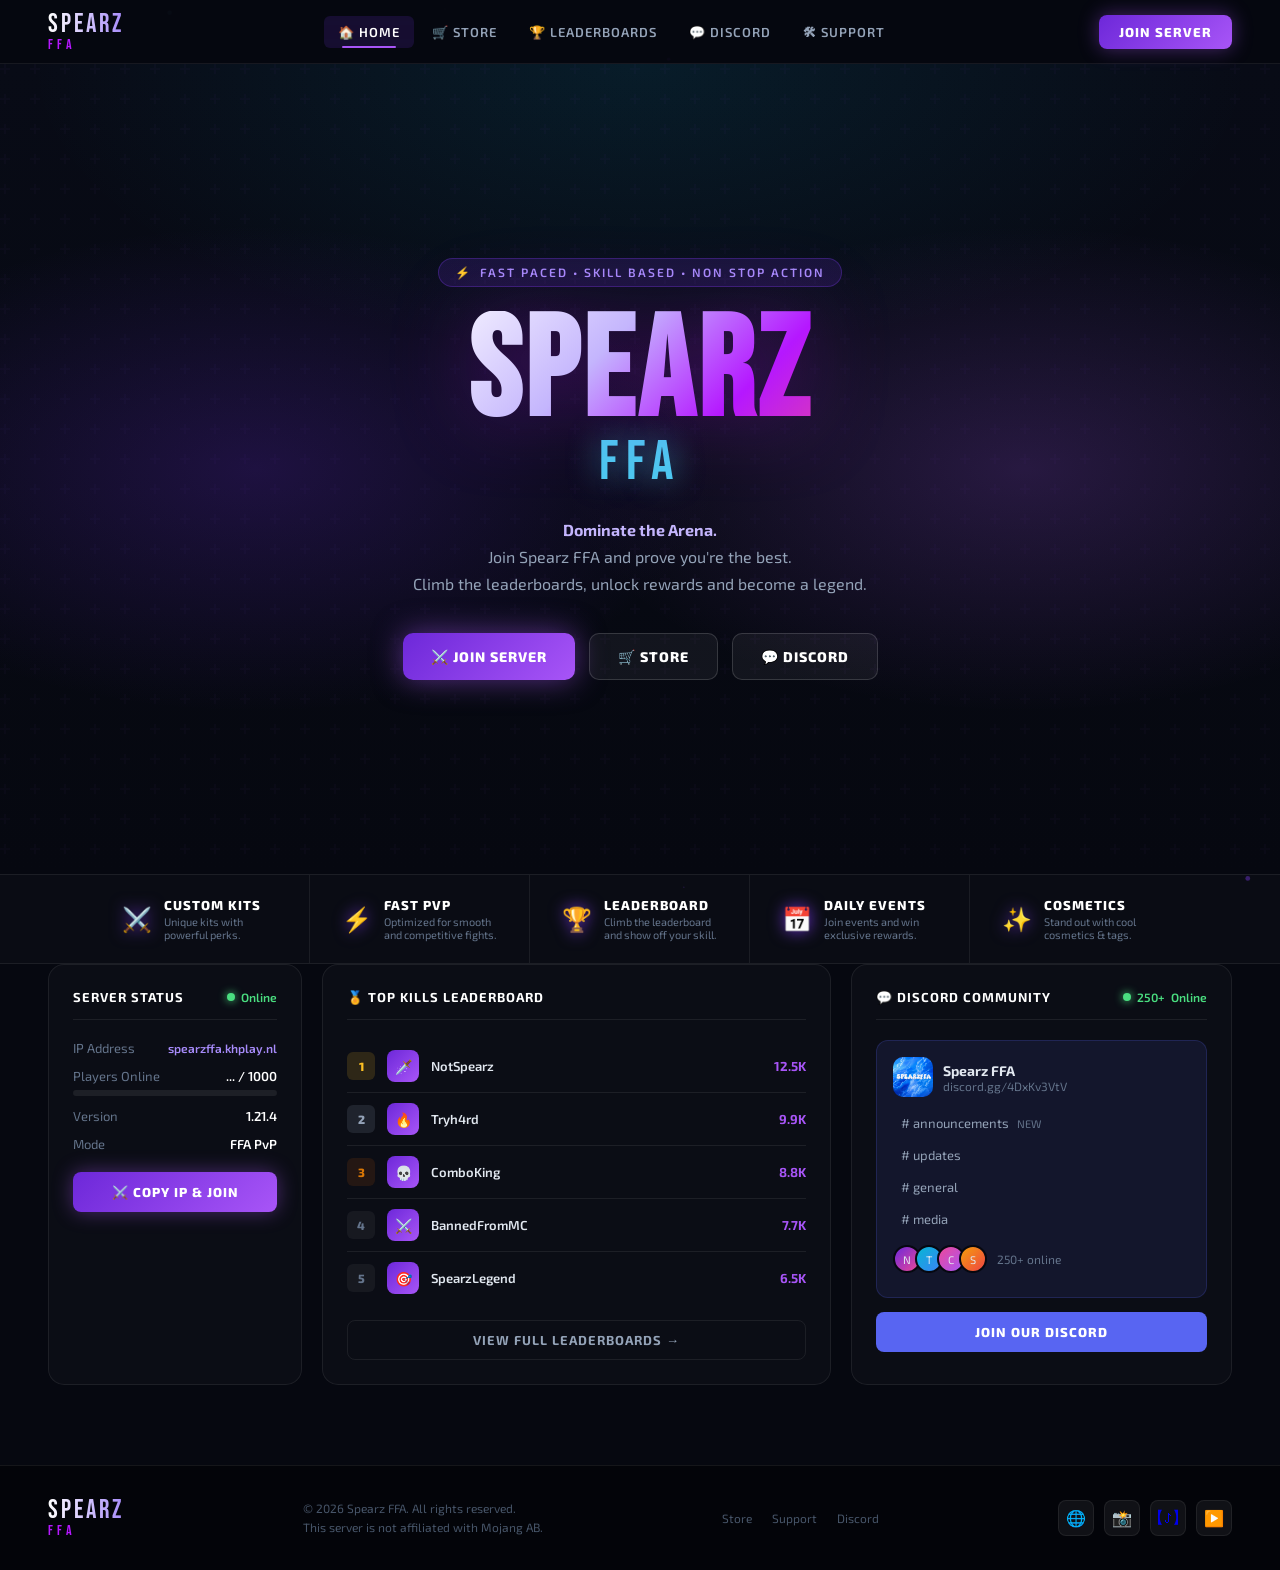
==== commit 42bb6c53: "Update index.html" ====
--- a/index.html
+++ b/index.html
@@ -242,7 +242,7 @@
 <div class="features-bar">
   <div class="feature-item"><span class="feature-icon">⚔️</span><div><div class="feature-title">Custom Kits</div><div class="feature-desc">Unique kits with powerful perks.</div></div></div>
   <div class="feature-item"><span class="feature-icon">⚡</span><div><div class="feature-title">Fast PvP</div><div class="feature-desc">Optimized for smooth and competitive fights.</div></div></div>
-  <div class="feature-item"><span class="feature-icon">🏆</span><div><div class="feature-title">Ranked System</div><div class="feature-desc">Climb the ranks and show off your skill.</div></div></div>
+  <div class="feature-item"><span class="feature-icon">🏆</span><div><div class="feature-title">Leaderboard</div><div class="feature-desc">Climb the leaderboard and show off your skill.</div></div></div>
   <div class="feature-item"><span class="feature-icon">📅</span><div><div class="feature-title">Daily Events</div><div class="feature-desc">Join events and win exclusive rewards.</div></div></div>
   <div class="feature-item" style="border-right:none;"><span class="feature-icon">✨</span><div><div class="feature-title">Cosmetics</div><div class="feature-desc">Stand out with cool cosmetics & tags.</div></div></div>
 </div>
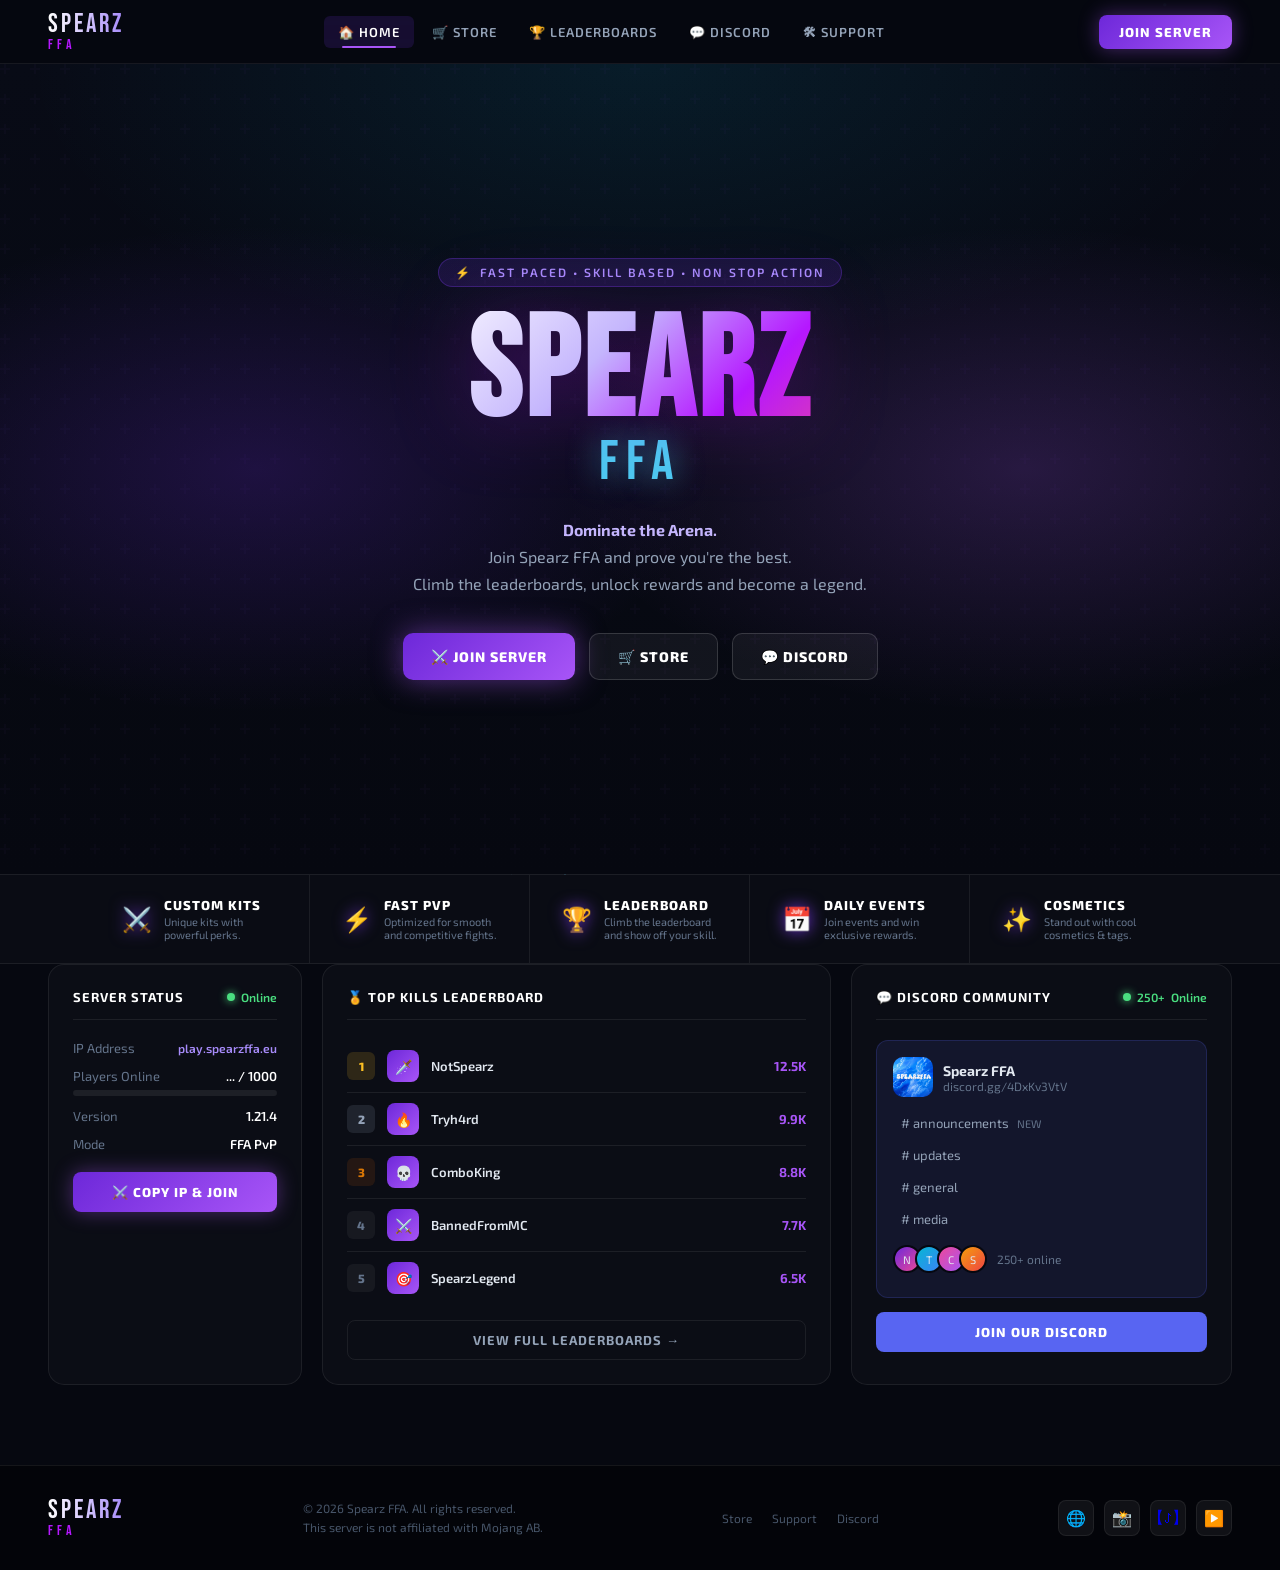
==== commit e7f34103: "Update index.html" ====
--- a/index.html
+++ b/index.html
@@ -257,7 +257,7 @@
     <div class="server-info">
       <div class="server-row">
         <span class="label">IP Address</span>
-        <span class="value" style="font-size:12px;color:#a78bfa;">spearzffa.khplay.nl</span>
+        <span class="value" style="font-size:12px;color:#a78bfa;">play.spearzffa.eu</span>
       </div>
       <div>
         <div class="server-row">
@@ -272,7 +272,7 @@
       </div>
       <div class="server-row"><span class="label">Mode</span><span class="value">FFA PvP</span></div>
     </div>
-    <button class="btn-join" onclick="navigator.clipboard.writeText('spearzffa.khplay.nl');this.textContent='✅ Copied!';setTimeout(()=>this.textContent='⚔️ Copy IP & Join',1500)">⚔️ Copy IP & Join</button>
+    <button class="btn-join" onclick="navigator.clipboard.writeText('play.spearzffa.eu');this.textContent='✅ Copied!';setTimeout(()=>this.textContent='⚔️ Copy IP & Join',1500)">⚔️ Copy IP & Join</button>
   </div>
 
   <!-- ═══ PANEL 2: LEADERBOARD ═══ -->
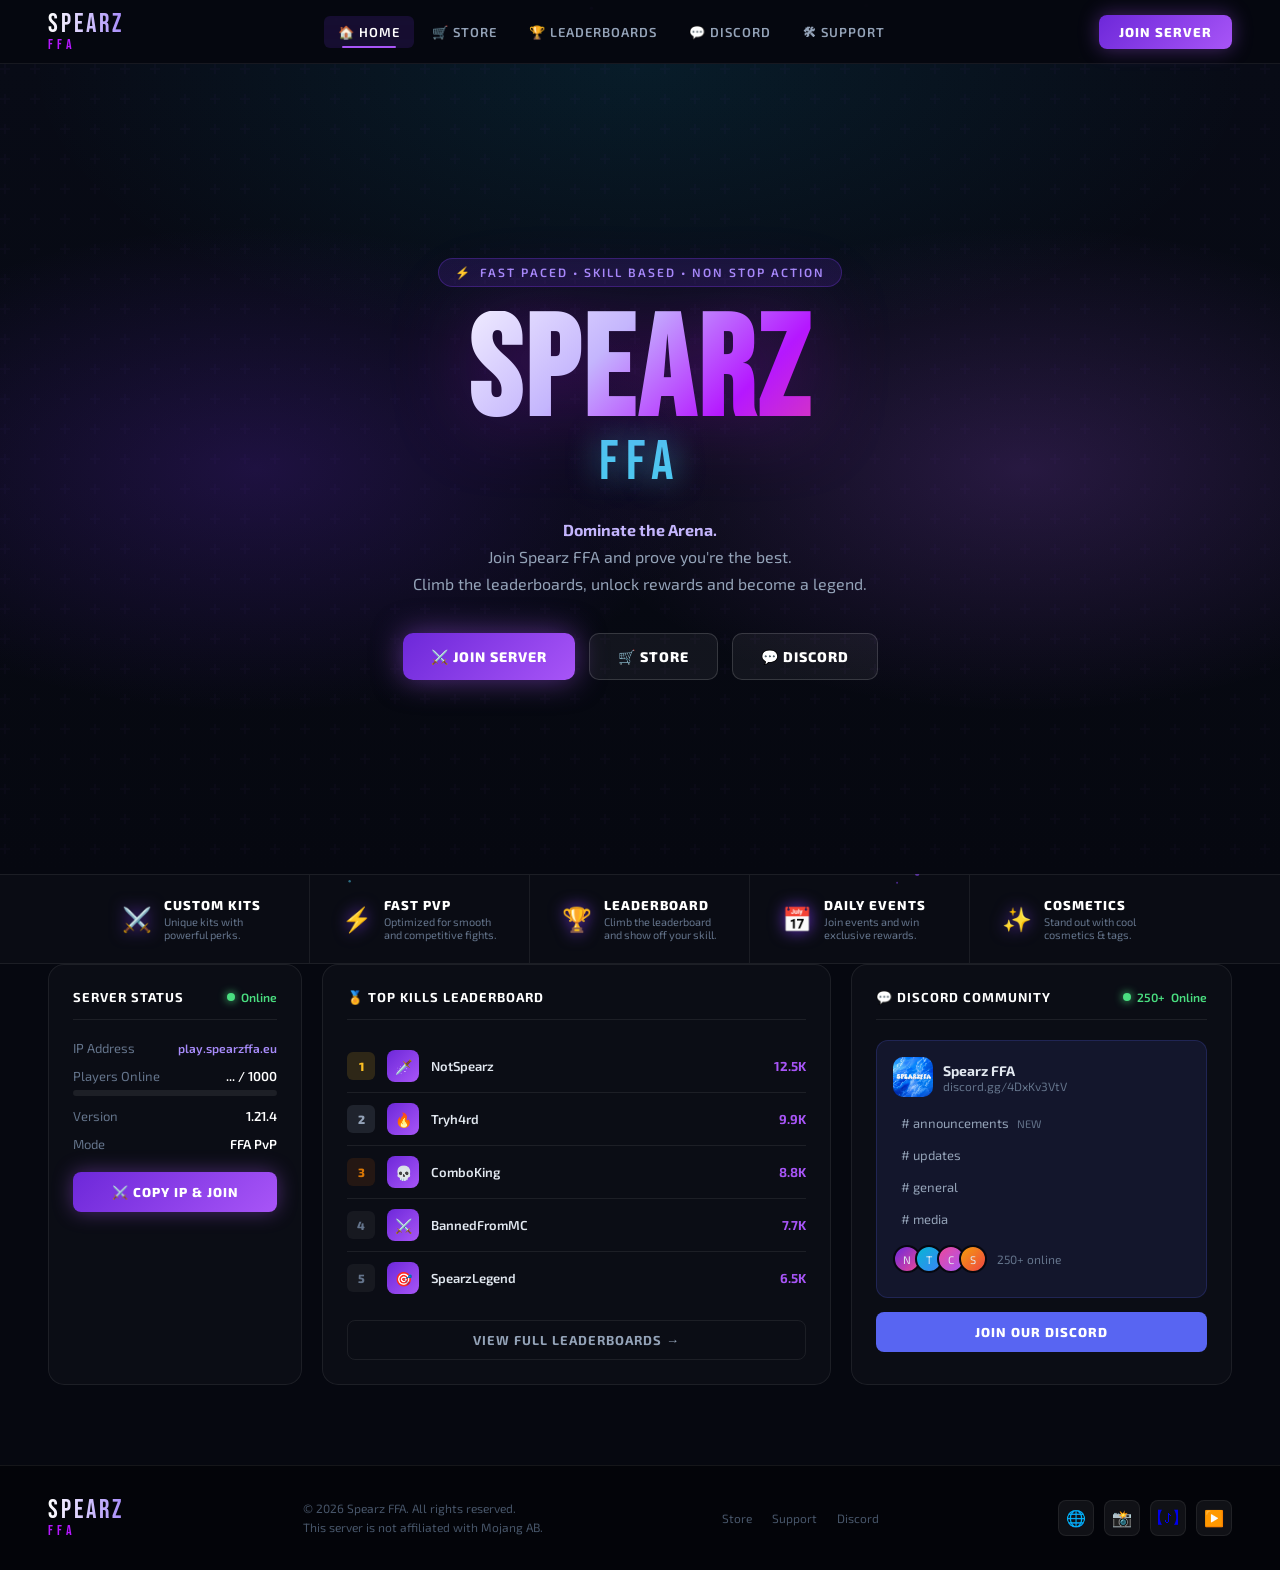
==== commit b69d0a13: "Update index.html" ====
--- a/index.html
+++ b/index.html
@@ -24,113 +24,38 @@
 html{scroll-behavior:smooth;}
 body{background:var(--bg);color:var(--text);font-family:'Exo 2',sans-serif;overflow-x:hidden;}
 #particles{position:fixed;top:0;left:0;width:100%;height:100%;pointer-events:none;z-index:0;}
-nav{
-  display:flex;align-items:center;justify-content:space-between;
-  padding:0 48px;height:64px;
-  background:rgba(6,8,16,0.85);
-  backdrop-filter:blur(20px);
-  border-bottom:1px solid var(--border);
-  position:sticky;top:0;z-index:100;
-}
+nav{display:flex;align-items:center;justify-content:space-between;padding:0 48px;height:64px;background:rgba(6,8,16,0.85);backdrop-filter:blur(20px);border-bottom:1px solid var(--border);position:sticky;top:0;z-index:100;}
 .logo{display:flex;flex-direction:column;line-height:1;}
-.logo-main{font-family:'Bebas Neue',sans-serif;font-size:26px;letter-spacing:3px;
-  background:linear-gradient(90deg,#fff,#a78bfa);-webkit-background-clip:text;-webkit-text-fill-color:transparent;}
+.logo-main{font-family:'Bebas Neue',sans-serif;font-size:26px;letter-spacing:3px;background:linear-gradient(90deg,#fff,#a78bfa);-webkit-background-clip:text;-webkit-text-fill-color:transparent;}
 .logo-sub{font-family:'Bebas Neue',sans-serif;font-size:14px;letter-spacing:4px;color:var(--neon-purple);}
 .nav-links{display:flex;gap:4px;}
-.nav-links a{
-  color:#94a3b8;text-decoration:none;font-size:13px;font-weight:600;letter-spacing:1px;text-transform:uppercase;
-  padding:8px 14px;border-radius:6px;transition:all .2s;position:relative;
-}
+.nav-links a{color:#94a3b8;text-decoration:none;font-size:13px;font-weight:600;letter-spacing:1px;text-transform:uppercase;padding:8px 14px;border-radius:6px;transition:all .2s;position:relative;}
 .nav-links a:hover,.nav-links a.active{color:#fff;background:rgba(124,58,237,0.15);}
 .nav-links a.active::after{content:'';position:absolute;bottom:0;left:50%;transform:translateX(-50%);width:60%;height:2px;background:var(--purple2);border-radius:2px;}
 .nav-right{display:flex;align-items:center;gap:10px;}
-.btn-nav{
-  padding:9px 20px;border-radius:8px;border:none;cursor:pointer;font-family:'Exo 2',sans-serif;
-  font-weight:800;font-size:13px;letter-spacing:1px;text-transform:uppercase;text-decoration:none;
-  background:linear-gradient(135deg,#6d28d9,#a855f7);color:#fff;
-  box-shadow:0 0 20px rgba(168,85,247,0.4);transition:all .3s;
-}
+.btn-nav{padding:9px 20px;border-radius:8px;border:none;cursor:pointer;font-family:'Exo 2',sans-serif;font-weight:800;font-size:13px;letter-spacing:1px;text-transform:uppercase;text-decoration:none;background:linear-gradient(135deg,#6d28d9,#a855f7);color:#fff;box-shadow:0 0 20px rgba(168,85,247,0.4);transition:all .3s;}
 .btn-nav:hover{box-shadow:0 0 30px rgba(168,85,247,0.7);transform:translateY(-1px);}
-.hero{
-  position:relative;min-height:90vh;display:flex;align-items:center;justify-content:center;
-  text-align:center;padding:80px 20px;overflow:hidden;z-index:1;
-}
-.hero-bg{
-  position:absolute;inset:0;
-  background:
-    radial-gradient(ellipse 60% 50% at 20% 50%,rgba(99,40,200,0.25) 0%,transparent 60%),
-    radial-gradient(ellipse 60% 50% at 80% 50%,rgba(168,85,247,0.2) 0%,transparent 60%),
-    radial-gradient(ellipse 80% 60% at 50% 0%,rgba(6,182,212,0.1) 0%,transparent 60%),
-    linear-gradient(180deg,#080b16 0%,#060810 100%);
-  z-index:-1;
-}
-.hero-bg::before{
-  content:'';position:absolute;inset:0;
-  background:url("data:image/svg+xml,%3Csvg width='60' height='60' viewBox='0 0 60 60' xmlns='http://www.w3.org/2000/svg'%3E%3Cg fill='none' fill-rule='evenodd'%3E%3Cg fill='%237c3aed' fill-opacity='0.03'%3E%3Cpath d='M36 34v-4h-2v4h-4v2h4v4h2v-4h4v-2h-4zm0-30V0h-2v4h-4v2h4v4h2V6h4V4h-4zM6 34v-4H4v4H0v2h4v4h2v-4h4v-2H6zM6 4V0H4v4H0v2h4v4h2V6h4V4H6z'/%3E%3C/g%3E%3C/g%3E%3C/svg%3E");
-}
-.hero-badge{
-  display:inline-flex;align-items:center;gap:8px;
-  background:rgba(124,58,237,0.15);border:1px solid rgba(124,58,237,0.3);
-  padding:6px 16px;border-radius:20px;font-size:12px;font-weight:600;letter-spacing:2px;
-  color:#a78bfa;text-transform:uppercase;margin-bottom:24px;
-}
+.hero{position:relative;min-height:90vh;display:flex;align-items:center;justify-content:center;text-align:center;padding:80px 20px;overflow:hidden;z-index:1;}
+.hero-bg{position:absolute;inset:0;background:radial-gradient(ellipse 60% 50% at 20% 50%,rgba(99,40,200,0.25) 0%,transparent 60%),radial-gradient(ellipse 60% 50% at 80% 50%,rgba(168,85,247,0.2) 0%,transparent 60%),radial-gradient(ellipse 80% 60% at 50% 0%,rgba(6,182,212,0.1) 0%,transparent 60%),linear-gradient(180deg,#080b16 0%,#060810 100%);z-index:-1;}
+.hero-bg::before{content:'';position:absolute;inset:0;background:url("data:image/svg+xml,%3Csvg width='60' height='60' viewBox='0 0 60 60' xmlns='http://www.w3.org/2000/svg'%3E%3Cg fill='none' fill-rule='evenodd'%3E%3Cg fill='%237c3aed' fill-opacity='0.03'%3E%3Cpath d='M36 34v-4h-2v4h-4v2h4v4h2v-4h4v-2h-4zm0-30V0h-2v4h-4v2h4v4h2V6h4V4h-4zM6 34v-4H4v4H0v2h4v4h2v-4h4v-2H6zM6 4V0H4v4H0v2h4v4h2V6h4V4H6z'/%3E%3C/g%3E%3C/g%3E%3C/svg%3E");}
+.hero-badge{display:inline-flex;align-items:center;gap:8px;background:rgba(124,58,237,0.15);border:1px solid rgba(124,58,237,0.3);padding:6px 16px;border-radius:20px;font-size:12px;font-weight:600;letter-spacing:2px;color:#a78bfa;text-transform:uppercase;margin-bottom:24px;}
 .hero-badge::before{content:'⚡';}
-.hero h1{
-  font-family:'Bebas Neue',sans-serif;
-  font-size:clamp(70px,12vw,140px);
-  line-height:.9;letter-spacing:4px;
-  background:linear-gradient(135deg,#fff 0%,#c4b5fd 40%,var(--neon-purple) 70%,var(--pink) 100%);
-  -webkit-background-clip:text;-webkit-text-fill-color:transparent;
-  filter:drop-shadow(0 0 40px rgba(181,23,255,0.3));
-  animation:heroGlow 3s ease-in-out infinite alternate;
-}
-@keyframes heroGlow{
-  from{filter:drop-shadow(0 0 30px rgba(181,23,255,0.3));}
-  to{filter:drop-shadow(0 0 60px rgba(76,201,240,0.4));}
-}
-.hero-sub{
-  font-family:'Bebas Neue',sans-serif;font-size:clamp(30px,5vw,56px);
-  letter-spacing:8px;color:var(--neon-blue);margin-top:-8px;
-  text-shadow:0 0 30px rgba(76,201,240,0.6);
-}
+.hero h1{font-family:'Bebas Neue',sans-serif;font-size:clamp(70px,12vw,140px);line-height:.9;letter-spacing:4px;background:linear-gradient(135deg,#fff 0%,#c4b5fd 40%,var(--neon-purple) 70%,var(--pink) 100%);-webkit-background-clip:text;-webkit-text-fill-color:transparent;filter:drop-shadow(0 0 40px rgba(181,23,255,0.3));animation:heroGlow 3s ease-in-out infinite alternate;}
+@keyframes heroGlow{from{filter:drop-shadow(0 0 30px rgba(181,23,255,0.3));}to{filter:drop-shadow(0 0 60px rgba(76,201,240,0.4));}}
+.hero-sub{font-family:'Bebas Neue',sans-serif;font-size:clamp(30px,5vw,56px);letter-spacing:8px;color:var(--neon-blue);margin-top:-8px;text-shadow:0 0 30px rgba(76,201,240,0.6);}
 .hero-desc{color:#94a3b8;font-size:16px;max-width:480px;margin:20px auto 0;line-height:1.7;}
 .hero-desc strong{color:#c4b5fd;}
 .hero-ctas{display:flex;gap:14px;justify-content:center;flex-wrap:wrap;margin-top:36px;}
-.btn-primary{
-  display:inline-flex;align-items:center;gap:8px;
-  padding:14px 28px;border-radius:10px;border:none;cursor:pointer;
-  font-family:'Exo 2',sans-serif;font-weight:800;font-size:14px;letter-spacing:1px;text-transform:uppercase;
-  text-decoration:none;color:#fff;
-  background:linear-gradient(135deg,#6d28d9,#a855f7);
-  box-shadow:0 0 30px rgba(168,85,247,0.5);transition:all .3s;
-}
+.btn-primary{display:inline-flex;align-items:center;gap:8px;padding:14px 28px;border-radius:10px;border:none;cursor:pointer;font-family:'Exo 2',sans-serif;font-weight:800;font-size:14px;letter-spacing:1px;text-transform:uppercase;text-decoration:none;color:#fff;background:linear-gradient(135deg,#6d28d9,#a855f7);box-shadow:0 0 30px rgba(168,85,247,0.5);transition:all .3s;}
 .btn-primary:hover{box-shadow:0 0 50px rgba(168,85,247,0.8);transform:translateY(-2px);}
-.btn-secondary{
-  display:inline-flex;align-items:center;gap:8px;
-  padding:14px 28px;border-radius:10px;cursor:pointer;
-  font-family:'Exo 2',sans-serif;font-weight:800;font-size:14px;letter-spacing:1px;text-transform:uppercase;
-  text-decoration:none;color:#fff;
-  background:rgba(255,255,255,0.05);border:1px solid rgba(255,255,255,0.15);transition:all .3s;
-}
+.btn-secondary{display:inline-flex;align-items:center;gap:8px;padding:14px 28px;border-radius:10px;cursor:pointer;font-family:'Exo 2',sans-serif;font-weight:800;font-size:14px;letter-spacing:1px;text-transform:uppercase;text-decoration:none;color:#fff;background:rgba(255,255,255,0.05);border:1px solid rgba(255,255,255,0.15);transition:all .3s;}
 .btn-secondary:hover{background:rgba(255,255,255,0.1);transform:translateY(-2px);}
-.features-bar{
-  display:flex;justify-content:center;flex-wrap:wrap;gap:0;
-  background:rgba(255,255,255,0.02);border-top:1px solid var(--border);border-bottom:1px solid var(--border);
-  position:relative;z-index:1;
-}
-.feature-item{
-  display:flex;align-items:center;gap:12px;
-  padding:22px 32px;border-right:1px solid var(--border);
-  flex:1;min-width:160px;max-width:220px;
-}
+.features-bar{display:flex;justify-content:center;flex-wrap:wrap;gap:0;background:rgba(255,255,255,0.02);border-top:1px solid var(--border);border-bottom:1px solid var(--border);position:relative;z-index:1;}
+.feature-item{display:flex;align-items:center;gap:12px;padding:22px 32px;border-right:1px solid var(--border);flex:1;min-width:160px;max-width:220px;}
 .feature-item:last-child{border-right:none;}
 .feature-icon{font-size:24px;filter:drop-shadow(0 0 8px rgba(124,58,237,0.8));}
 .feature-title{font-size:13px;font-weight:800;letter-spacing:1px;text-transform:uppercase;color:#fff;}
 .feature-desc{font-size:11px;color:#64748b;margin-top:2px;}
-.section{padding:80px 48px;position:relative;z-index:1;}
-.section-label{font-size:11px;font-weight:700;letter-spacing:3px;text-transform:uppercase;color:var(--purple2);margin-bottom:8px;text-align:center;}
-.section-title{font-family:'Bebas Neue',sans-serif;font-size:clamp(36px,5vw,52px);letter-spacing:3px;text-align:center;margin-bottom:40px;color:#fff;}
-.section-title span{background:linear-gradient(90deg,var(--neon-blue),var(--neon-purple));-webkit-background-clip:text;-webkit-text-fill-color:transparent;}
 .panels{display:grid;grid-template-columns:1fr 2fr 1.5fr;gap:20px;padding:0 48px 80px;position:relative;z-index:1;}
 @media(max-width:900px){.panels{grid-template-columns:1fr;}}
 .panel{background:rgba(255,255,255,0.025);border:1px solid var(--border);border-radius:16px;padding:24px;}
@@ -147,12 +72,7 @@
 .server-row .value{color:#fff;font-weight:600;transition:color .4s;}
 .progress-bar{height:6px;background:rgba(255,255,255,0.07);border-radius:3px;margin-top:6px;overflow:hidden;}
 .progress-fill{height:100%;background:linear-gradient(90deg,var(--purple),var(--purple2));border-radius:3px;transition:width 1s ease;}
-.btn-join{
-  width:100%;margin-top:20px;padding:12px;border-radius:8px;border:none;cursor:pointer;
-  font-family:'Exo 2',sans-serif;font-weight:800;font-size:13px;letter-spacing:1px;text-transform:uppercase;
-  background:linear-gradient(135deg,#6d28d9,#a855f7);color:#fff;
-  box-shadow:0 0 20px rgba(168,85,247,0.4);transition:all .3s;
-}
+.btn-join{width:100%;margin-top:20px;padding:12px;border-radius:8px;border:none;cursor:pointer;font-family:'Exo 2',sans-serif;font-weight:800;font-size:13px;letter-spacing:1px;text-transform:uppercase;background:linear-gradient(135deg,#6d28d9,#a855f7);color:#fff;box-shadow:0 0 20px rgba(168,85,247,0.4);transition:all .3s;}
 .btn-join:hover{box-shadow:0 0 30px rgba(168,85,247,0.7);}
 .lb-row{display:flex;align-items:center;gap:12px;padding:10px 0;border-bottom:1px solid var(--border);}
 .lb-row:last-child{border-bottom:none;}
@@ -165,11 +85,7 @@
 .lb-kills{font-size:13px;font-weight:700;color:var(--purple2);}
 @keyframes killFlash{0%{color:#4ade80;transform:scale(1.2);}100%{color:var(--purple2);transform:scale(1);}}
 .kill-flash{animation:killFlash .6s ease forwards;}
-.btn-view-all{
-  width:100%;margin-top:16px;padding:11px;border-radius:8px;cursor:pointer;
-  font-family:'Exo 2',sans-serif;font-weight:700;font-size:13px;letter-spacing:1px;text-transform:uppercase;
-  background:transparent;color:#94a3b8;border:1px solid var(--border);transition:all .3s;text-decoration:none;display:block;text-align:center;
-}
+.btn-view-all{width:100%;margin-top:16px;padding:11px;border-radius:8px;cursor:pointer;font-family:'Exo 2',sans-serif;font-weight:700;font-size:13px;letter-spacing:1px;text-transform:uppercase;background:transparent;color:#94a3b8;border:1px solid var(--border);transition:all .3s;text-decoration:none;display:block;text-align:center;}
 .btn-view-all:hover{border-color:var(--purple2);color:#fff;}
 .discord-card{background:rgba(88,101,242,0.1);border:1px solid rgba(88,101,242,0.2);border-radius:12px;padding:16px;margin-bottom:14px;}
 .discord-head{display:flex;align-items:center;gap:10px;margin-bottom:12px;}
@@ -183,27 +99,15 @@
 .online-users{display:flex;gap:-4px;margin:12px 0 8px;}
 .mini-avatar{width:28px;height:28px;border-radius:50%;background:linear-gradient(135deg,#6d28d9,#ec4899);border:2px solid var(--bg);display:flex;align-items:center;justify-content:center;font-size:11px;margin-right:-6px;}
 .online-count{font-size:12px;color:#64748b;margin-left:16px;align-self:center;}
-.btn-discord{
-  width:100%;padding:12px;border-radius:8px;border:none;cursor:pointer;
-  font-family:'Exo 2',sans-serif;font-weight:800;font-size:13px;letter-spacing:1px;text-transform:uppercase;
-  background:#5865f2;color:#fff;transition:all .3s;text-decoration:none;display:block;text-align:center;
-}
+.btn-discord{width:100%;padding:12px;border-radius:8px;border:none;cursor:pointer;font-family:'Exo 2',sans-serif;font-weight:800;font-size:13px;letter-spacing:1px;text-transform:uppercase;background:#5865f2;color:#fff;transition:all .3s;text-decoration:none;display:block;text-align:center;}
 .btn-discord:hover{background:#4752c4;box-shadow:0 0 20px rgba(88,101,242,0.5);}
-footer{
-  background:rgba(0,0,0,0.4);border-top:1px solid var(--border);
-  padding:32px 48px;display:flex;align-items:center;justify-content:space-between;flex-wrap:wrap;gap:16px;
-  position:relative;z-index:1;
-}
+footer{background:rgba(0,0,0,0.4);border-top:1px solid var(--border);padding:32px 48px;display:flex;align-items:center;justify-content:space-between;flex-wrap:wrap;gap:16px;position:relative;z-index:1;}
 .footer-text{font-size:12px;color:#475569;line-height:1.6;}
 .footer-links{display:flex;gap:20px;}
 .footer-links a{font-size:12px;color:#475569;text-decoration:none;transition:color .2s;}
 .footer-links a:hover{color:#a78bfa;}
 .footer-socials{display:flex;gap:10px;}
-.social-btn{
-  width:36px;height:36px;border-radius:8px;background:rgba(255,255,255,0.05);border:1px solid var(--border);
-  display:flex;align-items:center;justify-content:center;font-size:16px;cursor:pointer;
-  text-decoration:none;transition:all .2s;
-}
+.social-btn{width:36px;height:36px;border-radius:8px;background:rgba(255,255,255,0.05);border:1px solid var(--border);display:flex;align-items:center;justify-content:center;font-size:16px;cursor:pointer;text-decoration:none;transition:all .2s;}
 .social-btn:hover{background:rgba(124,58,237,0.2);border-color:var(--purple2);}
 </style>
 </head>
@@ -247,8 +151,7 @@
   <div class="feature-item" style="border-right:none;"><span class="feature-icon">✨</span><div><div class="feature-title">Cosmetics</div><div class="feature-desc">Stand out with cool cosmetics & tags.</div></div></div>
 </div>
 <div class="panels">
-
-  <!-- ═══ PANEL 1: SERVER STATUS ═══ -->
+  <!-- SERVER STATUS -->
   <div class="panel">
     <div class="panel-header">
       <span class="panel-title">Server Status</span>
@@ -272,14 +175,13 @@
       </div>
       <div class="server-row"><span class="label">Mode</span><span class="value">FFA PvP</span></div>
     </div>
-    <button class="btn-join" onclick="navigator.clipboard.writeText('play.spearzffa.eu');this.textContent='✅ Copied!';setTimeout(()=>this.textContent='⚔️ Copy IP & Join',1500)">⚔️ Copy IP & Join</button>
-  </div>
-
-  <!-- ═══ PANEL 2: LEADERBOARD ═══ -->
+    <button class="btn-join" onclick="navigator.clipboard.writeText('play.spearzffa.eu');this.textContent='Copied!';setTimeout(()=>this.textContent='Copy IP & Join',1500)">⚔️ Copy IP & Join</button>
+  </div>
+
+  <!-- LEADERBOARD -->
   <div class="panel">
     <div class="panel-header"><span class="panel-title">🏅 Top Kills Leaderboard</span></div>
     <div id="lb-list">
-      <!-- filled by JS -->
       <div class="lb-row"><div class="lb-rank gold">1</div><div class="lb-avatar">🗡️</div><div class="lb-name">NotSpearz</div><div class="lb-kills">12,456</div></div>
       <div class="lb-row"><div class="lb-rank silver">2</div><div class="lb-avatar">🔥</div><div class="lb-name">Tryh4rd</div><div class="lb-kills">9,876</div></div>
       <div class="lb-row"><div class="lb-rank bronze">3</div><div class="lb-avatar">💀</div><div class="lb-name">ComboKing</div><div class="lb-kills">8,765</div></div>
@@ -289,7 +191,7 @@
     <a href="leaderboard.html" class="btn-view-all">View Full Leaderboards →</a>
   </div>
 
-  <!-- ═══ PANEL 3: DISCORD ═══ -->
+  <!-- DISCORD -->
   <div class="panel">
     <div class="panel-header">
       <span class="panel-title">💬 Discord Community</span>
@@ -319,8 +221,8 @@
     </div>
     <a href="https://discord.gg/4DxKv3VtV" target="_blank" class="btn-discord">Join Our Discord</a>
   </div>
-
 </div>
+
 <footer>
   <div class="logo"><span class="logo-main">SPEARZ</span><span class="logo-sub">FFA</span></div>
   <div class="footer-text">© 2026 Spearz FFA. All rights reserved.<br>This server is not affiliated with Mojang AB.</div>
@@ -332,8 +234,9 @@
     <a class="social-btn" href="youtubespearz">▶️</a>
   </div>
 </footer>
+
 <script>
-/* ─── PARTICLES ─────────────────────────────────────────── */
+/* PARTICLES */
 const canvas = document.getElementById('particles');
 const ctx = canvas.getContext('2d');
 canvas.width = window.innerWidth; canvas.height = window.innerHeight;
@@ -356,23 +259,17 @@
 }
 animateParticles();
 
-/* ═══════════════════════════════════════════════════════════
-   1.  MINECRAFT — live player count
-   API: api.mcstatus.io  (CORS-enabled, no key needed)
-   Fallback: api.mcsrvstat.us/3  (second attempt)
-   Interval: every 30 seconds
-═══════════════════════════════════════════════════════════ */
-const MC_IP  = 'spearzffa.khplay.nl';
+/* MINECRAFT STATUS — updated to play.spearzffa.eu */
+const MC_IP  = 'play.spearzffa.eu';
 const MC_MAX = 1000;
 let prevPlayers = null;
 
 async function fetchMC() {
-  const badge    = document.getElementById('mc-status-badge');
-  const countEl  = document.getElementById('mc-player-count');
-  const bar      = document.getElementById('mc-progress');
-  const verEl    = document.getElementById('mc-version');
-
-  /* Try two public APIs — first one that responds wins */
+  const badge   = document.getElementById('mc-status-badge');
+  const countEl = document.getElementById('mc-player-count');
+  const bar     = document.getElementById('mc-progress');
+  const verEl   = document.getElementById('mc-version');
+
   const APIS = [
     {
       url:   `https://api.mcstatus.io/v2/status/java/${MC_IP}`,
@@ -394,15 +291,13 @@
       if (data.online) {
         badge.className = 'status-online';
         badge.innerHTML = '<span class="status-dot"></span> Online';
-
-        /* Flash green/red when count changes */
         if (prevPlayers !== null && data.players !== prevPlayers) {
           countEl.style.color = data.players > prevPlayers ? '#4ade80' : '#f87171';
           setTimeout(() => { countEl.style.color = '#fff'; }, 900);
         }
         prevPlayers = data.players;
         countEl.textContent = `${data.players} / ${data.max}`;
-        bar.style.width     = `${Math.min(data.players / data.max * 100, 100)}%`;
+        bar.style.width = `${Math.min(data.players / data.max * 100, 100)}%`;
         if (data.ver) verEl.textContent = data.ver;
       } else {
         badge.className = 'status-offline';
@@ -410,37 +305,19 @@
         countEl.textContent = '0 / ' + MC_MAX;
         bar.style.width = '0%';
       }
-      return; /* success — stop loop */
-    } catch(_) { /* try next */ }
+      return;
+    } catch(_) { /* try next API */ }
   }
 }
 
 fetchMC();
 setInterval(fetchMC, 30_000);
 
-/* ═══════════════════════════════════════════════════════════
-   2.  LEADERBOARD — top kills
-   ─────────────────────────────────────────────────────────
-   HOW TO CONNECT YOUR OWN SERVER DATA:
-   Set KILLS_URL to a JSON endpoint your Minecraft server
-   or hosting panel exposes.  Expected format:
-     [ {"name":"Player1","kills":1234}, ... ]   (sorted desc)
-
-   Plugins that can produce this:
-     • LeaderHeads  +  a tiny HTTP-export script
-     • PlayerStats  +  custom endpoint
-     • Any plugin that can write stats to a JSON file
-       served by e.g. Apache/Nginx on the same host
-
-   Leave KILLS_URL = null to keep showing the static data
-   from your original HTML until the endpoint is ready.
-═══════════════════════════════════════════════════════════ */
-const KILLS_URL = null; // ← set to your endpoint URL when ready
-
+/* LEADERBOARD */
+const KILLS_URL = null;
 const EMOJIS  = ['🗡️','🔥','💀','⚔️','🎯','🛡️','💥','🎮','👑','⚡'];
 const CLASSES = ['gold','silver','bronze','','','','','','',''];
-
-let prevKills = {}; /* track previous values for flash animation */
+let prevKills = {};
 
 function renderLB(data) {
   const list = document.getElementById('lb-list');
@@ -458,7 +335,6 @@
   data.forEach(p => { prevKills[p.name] = p.kills; });
 }
 
-/* Static fallback — same names as your original HTML */
 const STATIC_LB = [
   {name:'NotSpearz',    kills:12456},
   {name:'Tryh4rd',      kills:9876},
@@ -485,32 +361,13 @@
 fetchLB();
 setInterval(fetchLB, 60_000);
 
-/* ═══════════════════════════════════════════════════════════
-   3.  DISCORD — live online member count
-   ─────────────────────────────────────────────────────────
-   Uses the official Discord Widget JSON API.
-
-   ✅ ONE-TIME SETUP (takes 30 seconds):
-     1. Open your Discord server
-     2. Server Settings → Widget → Enable Server Widget ✅
-     3. In that same screen, copy your SERVER ID
-     4. Paste it below as  GUILD_ID = '1234567890...'
-
-   Your invite link is discord.gg/4DxKv3VtV
-   The Guild ID is a long number — NOT the invite code.
-═══════════════════════════════════════════════════════════ */
-const GUILD_ID = null; // ← paste your Discord Server ID here
+/* DISCORD */
+const GUILD_ID = null;
 
 async function fetchDiscord() {
   const badge = document.getElementById('dc-badge');
   const count = document.getElementById('dc-count');
-
-  if (!GUILD_ID) { /* show placeholder until ID is set */
-    badge.textContent = '250+';
-    count.textContent = ' 250+ online';
-    return;
-  }
-
+  if (!GUILD_ID) { badge.textContent = '250+'; count.textContent = ' 250+ online'; return; }
   try {
     const r    = await fetch(`https://discord.com/api/guilds/${GUILD_ID}/widget.json`);
     const data = await r.json();
@@ -518,9 +375,7 @@
       badge.textContent = data.presence_count;
       count.textContent = ` ${data.presence_count} online`;
     }
-  } catch(_) {
-    /* widget not yet enabled — keep placeholder */
-  }
+  } catch(_) {}
 }
 
 fetchDiscord();
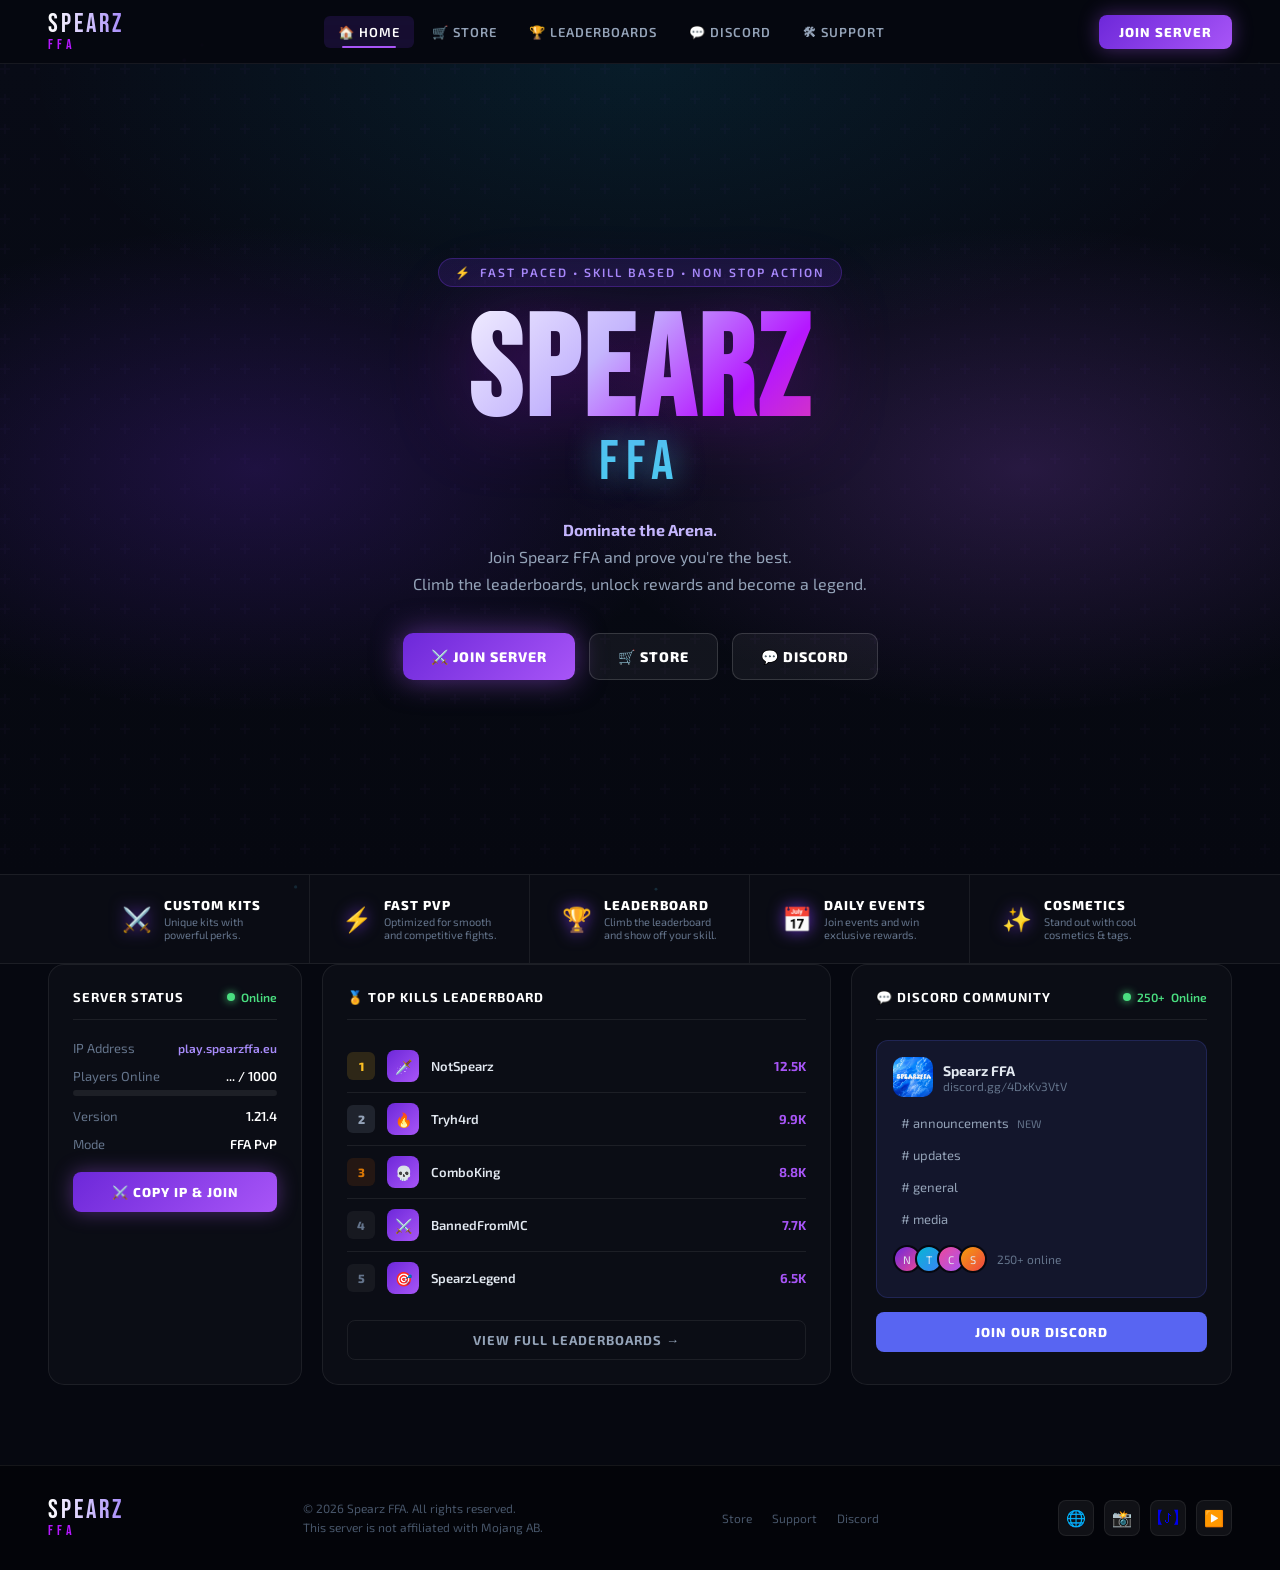
==== commit 50041e39: "Update index.html" ====
--- a/index.html
+++ b/index.html
@@ -182,11 +182,11 @@
   <div class="panel">
     <div class="panel-header"><span class="panel-title">🏅 Top Kills Leaderboard</span></div>
     <div id="lb-list">
-      <div class="lb-row"><div class="lb-rank gold">1</div><div class="lb-avatar">🗡️</div><div class="lb-name">NotSpearz</div><div class="lb-kills">12,456</div></div>
-      <div class="lb-row"><div class="lb-rank silver">2</div><div class="lb-avatar">🔥</div><div class="lb-name">Tryh4rd</div><div class="lb-kills">9,876</div></div>
-      <div class="lb-row"><div class="lb-rank bronze">3</div><div class="lb-avatar">💀</div><div class="lb-name">ComboKing</div><div class="lb-kills">8,765</div></div>
-      <div class="lb-row"><div class="lb-rank">4</div><div class="lb-avatar">⚔️</div><div class="lb-name">BannedFromMC</div><div class="lb-kills">7,654</div></div>
-      <div class="lb-row"><div class="lb-rank">5</div><div class="lb-avatar">🎯</div><div class="lb-name">SpearzLegend</div><div class="lb-kills">6,543</div></div>
+      <div class="lb-row"><div class="lb-rank gold">1</div><div class="lb-avatar">🗡️</div><div class="lb-name"></div><div class="lb-kills"></div></div>
+      <div class="lb-row"><div class="lb-rank silver">2</div><div class="lb-avatar">🔥</div><div class="lb-name"></div><div class="lb-kills"></div></div>
+      <div class="lb-row"><div class="lb-rank bronze">3</div><div class="lb-avatar">💀</div><div class="lb-name"></div><div class="lb-kills"></div></div>
+      <div class="lb-row"><div class="lb-rank">4</div><div class="lb-avatar">⚔️</div><div class="lb-name"></div><div class="lb-kills"></div></div>
+      <div class="lb-row"><div class="lb-rank">5</div><div class="lb-avatar">🎯</div><div class="lb-name"></div><div class="lb-kills"></div></div>
     </div>
     <a href="leaderboard.html" class="btn-view-all">View Full Leaderboards →</a>
   </div>
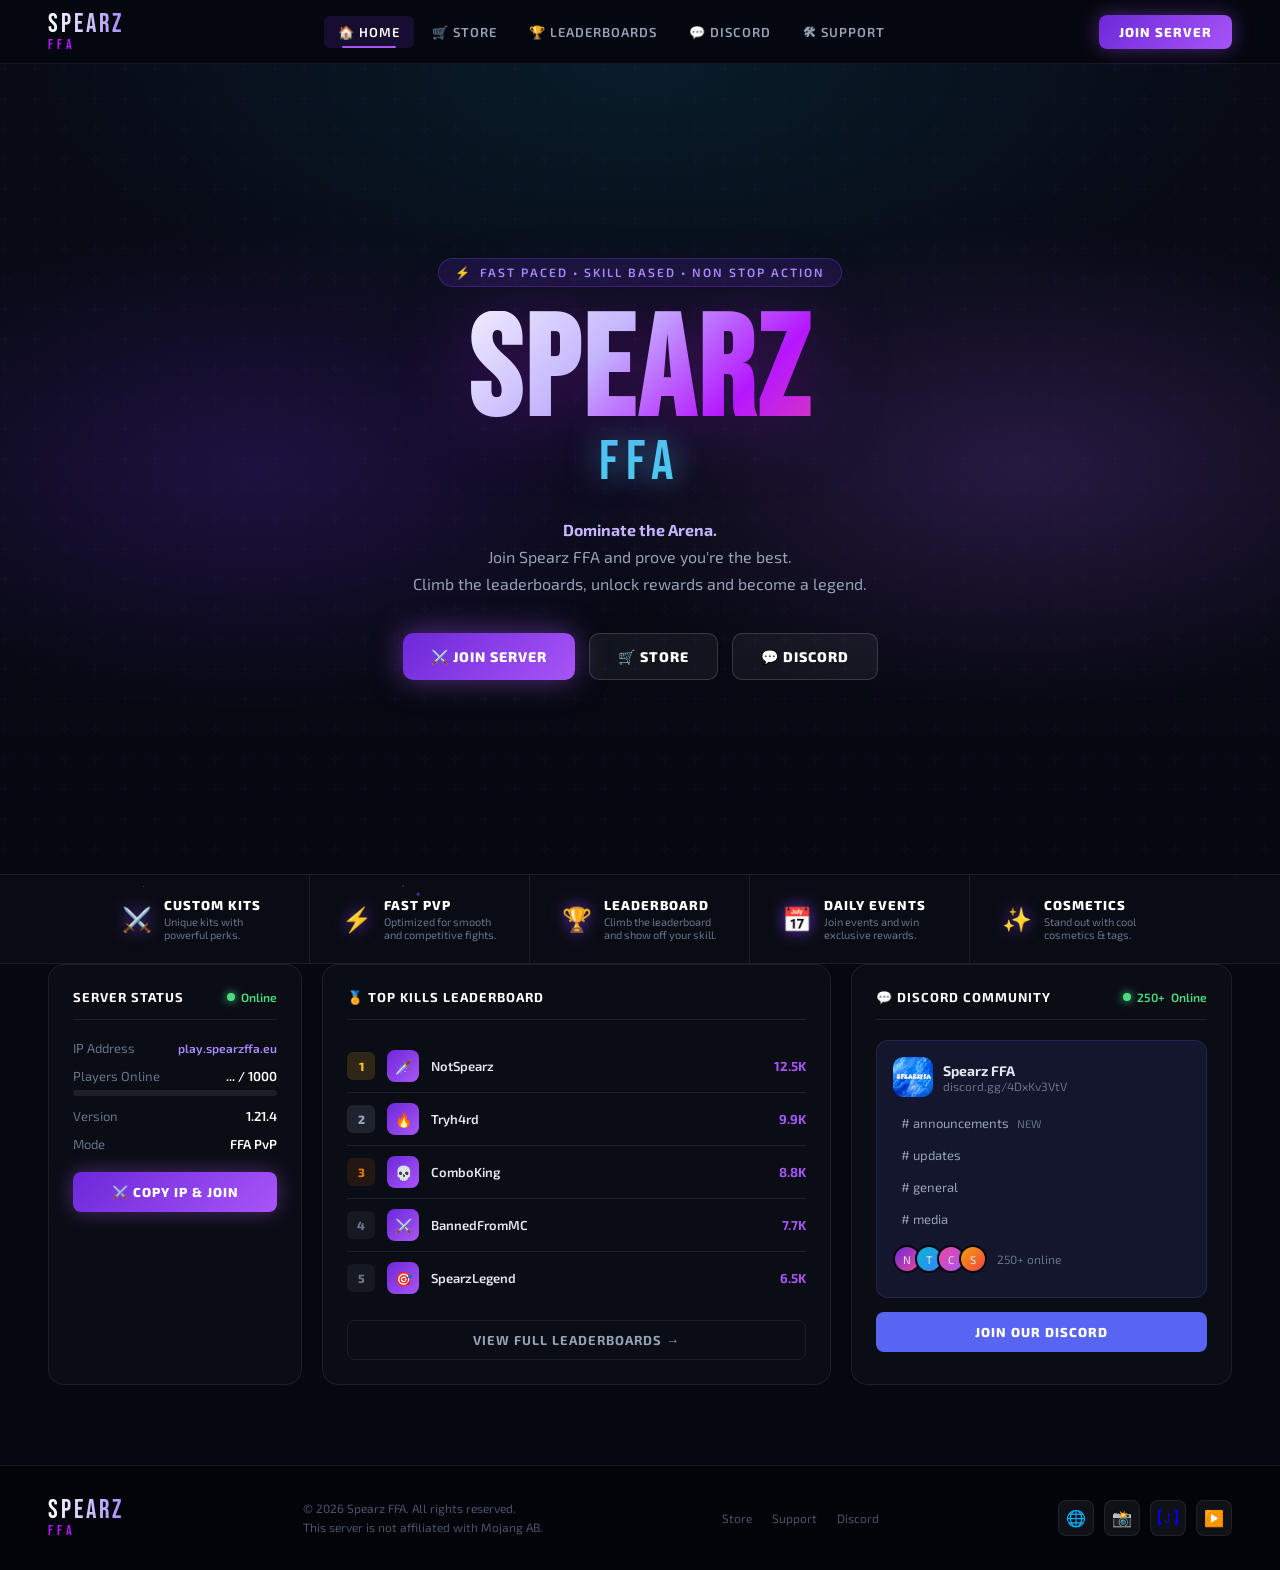
==== commit 63a0cf35: "Update index.html" ====
--- a/index.html
+++ b/index.html
@@ -182,7 +182,7 @@
   <div class="panel">
     <div class="panel-header"><span class="panel-title">🏅 Top Kills Leaderboard</span></div>
     <div id="lb-list">
-      <div class="lb-row"><div class="lb-rank gold">1</div><div class="lb-avatar">🗡️</div><div class="lb-name"></div><div class="lb-kills"></div></div>
+      <div class="lb-row"><div class="lb-rank gold">1</div><div class="lb-avatar">🗡️</div><div class="lb-name"></div>soon<div class="lb-kills"></div></div>
       <div class="lb-row"><div class="lb-rank silver">2</div><div class="lb-avatar">🔥</div><div class="lb-name"></div><div class="lb-kills"></div></div>
       <div class="lb-row"><div class="lb-rank bronze">3</div><div class="lb-avatar">💀</div><div class="lb-name"></div><div class="lb-kills"></div></div>
       <div class="lb-row"><div class="lb-rank">4</div><div class="lb-avatar">⚔️</div><div class="lb-name"></div><div class="lb-kills"></div></div>
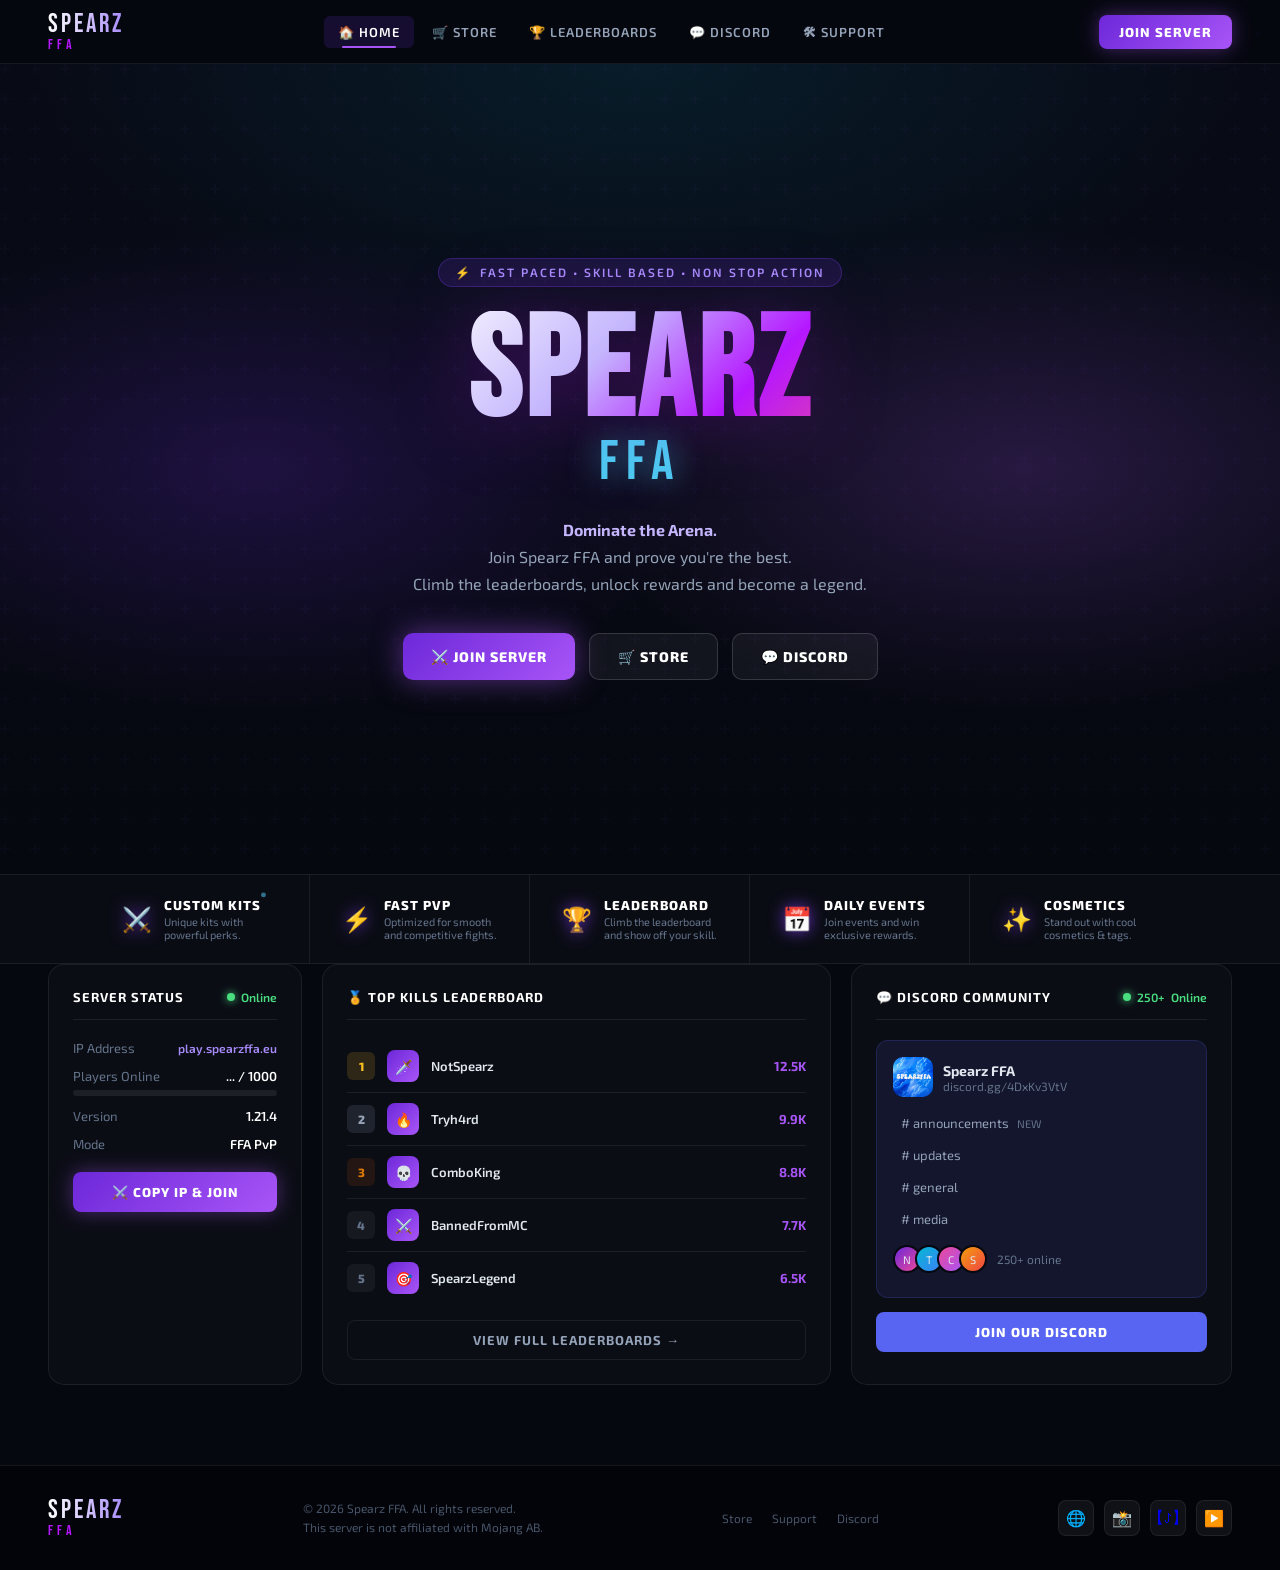
==== commit d94cd30f: "Update index.html" ====
--- a/index.html
+++ b/index.html
@@ -182,7 +182,7 @@
   <div class="panel">
     <div class="panel-header"><span class="panel-title">🏅 Top Kills Leaderboard</span></div>
     <div id="lb-list">
-      <div class="lb-row"><div class="lb-rank gold">1</div><div class="lb-avatar">🗡️</div><div class="lb-name"></div>soon<div class="lb-kills"></div></div>
+      <div class="lb-row"><div class="lb-rank gold">1</div><div class="lb-avatar">🗡️</div><div class="lb-name"></div><div class="lb-kills"></div></div>
       <div class="lb-row"><div class="lb-rank silver">2</div><div class="lb-avatar">🔥</div><div class="lb-name"></div><div class="lb-kills"></div></div>
       <div class="lb-row"><div class="lb-rank bronze">3</div><div class="lb-avatar">💀</div><div class="lb-name"></div><div class="lb-kills"></div></div>
       <div class="lb-row"><div class="lb-rank">4</div><div class="lb-avatar">⚔️</div><div class="lb-name"></div><div class="lb-kills"></div></div>
